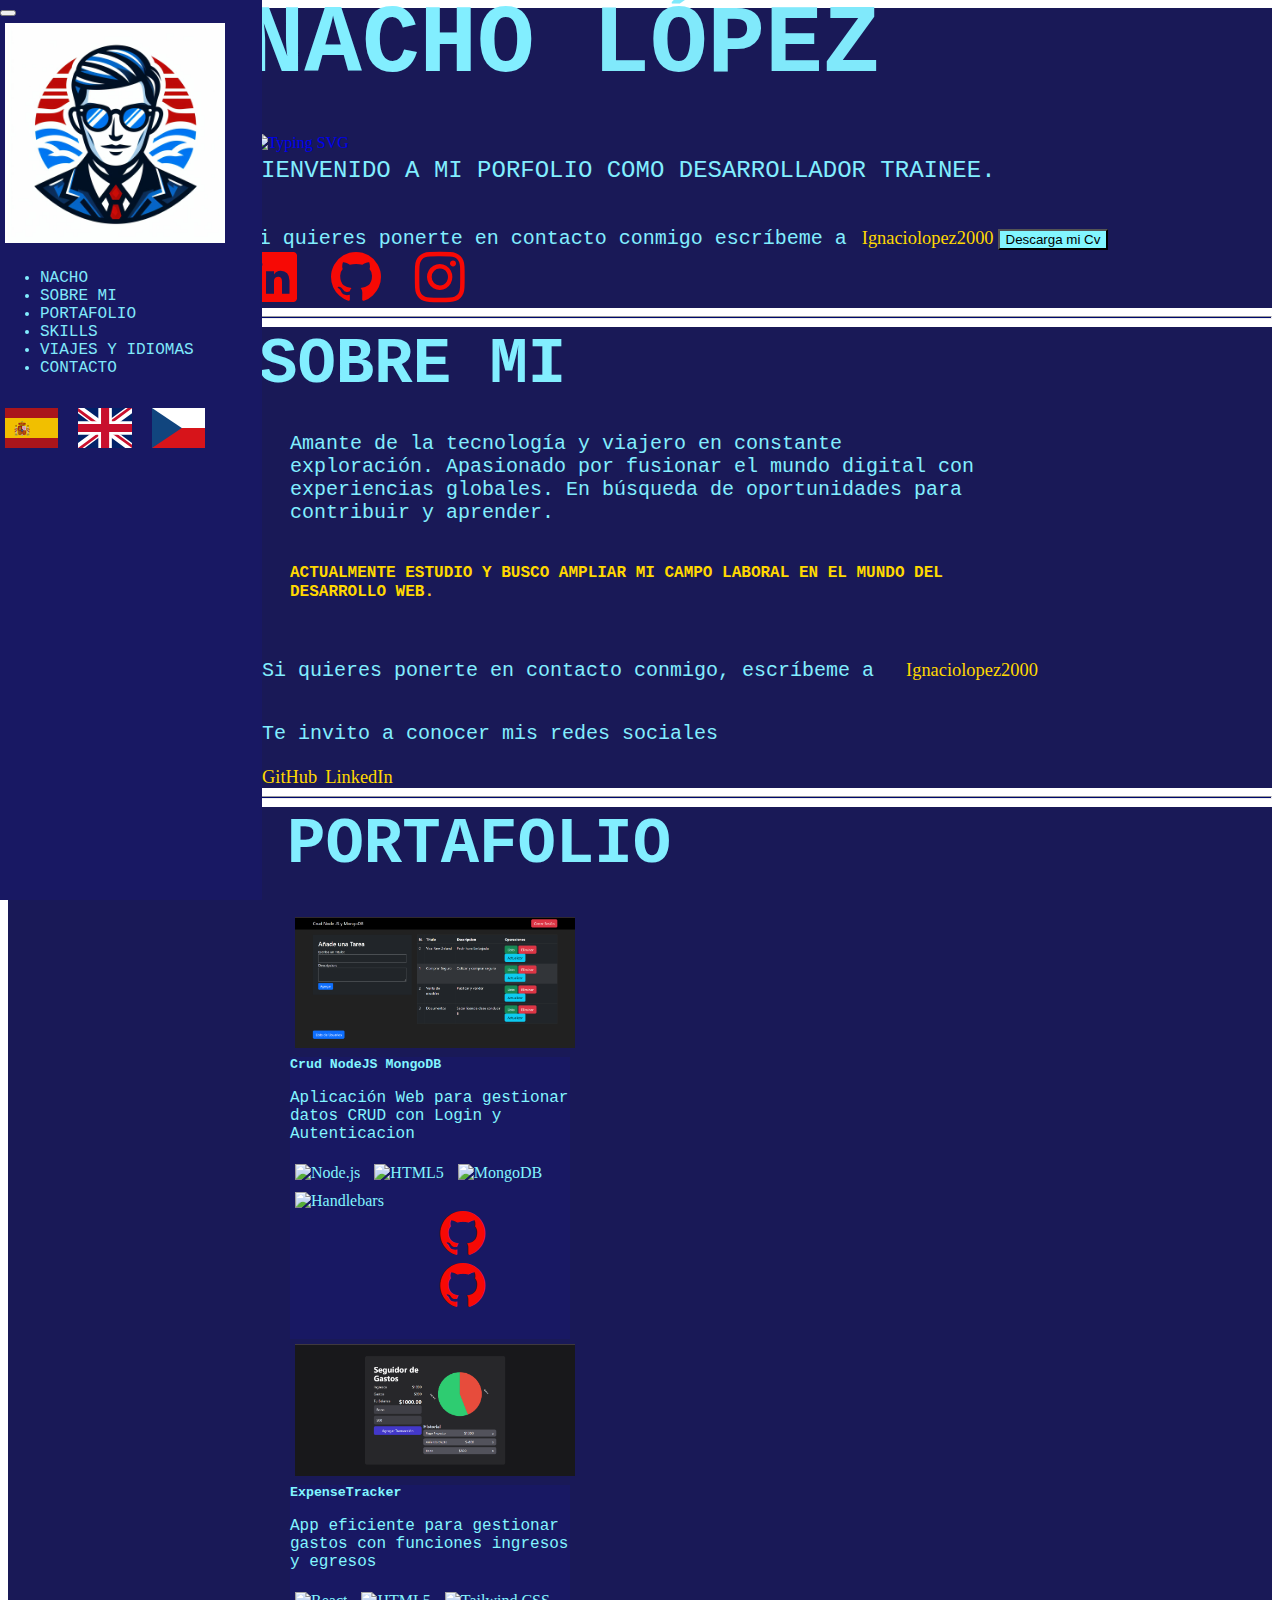
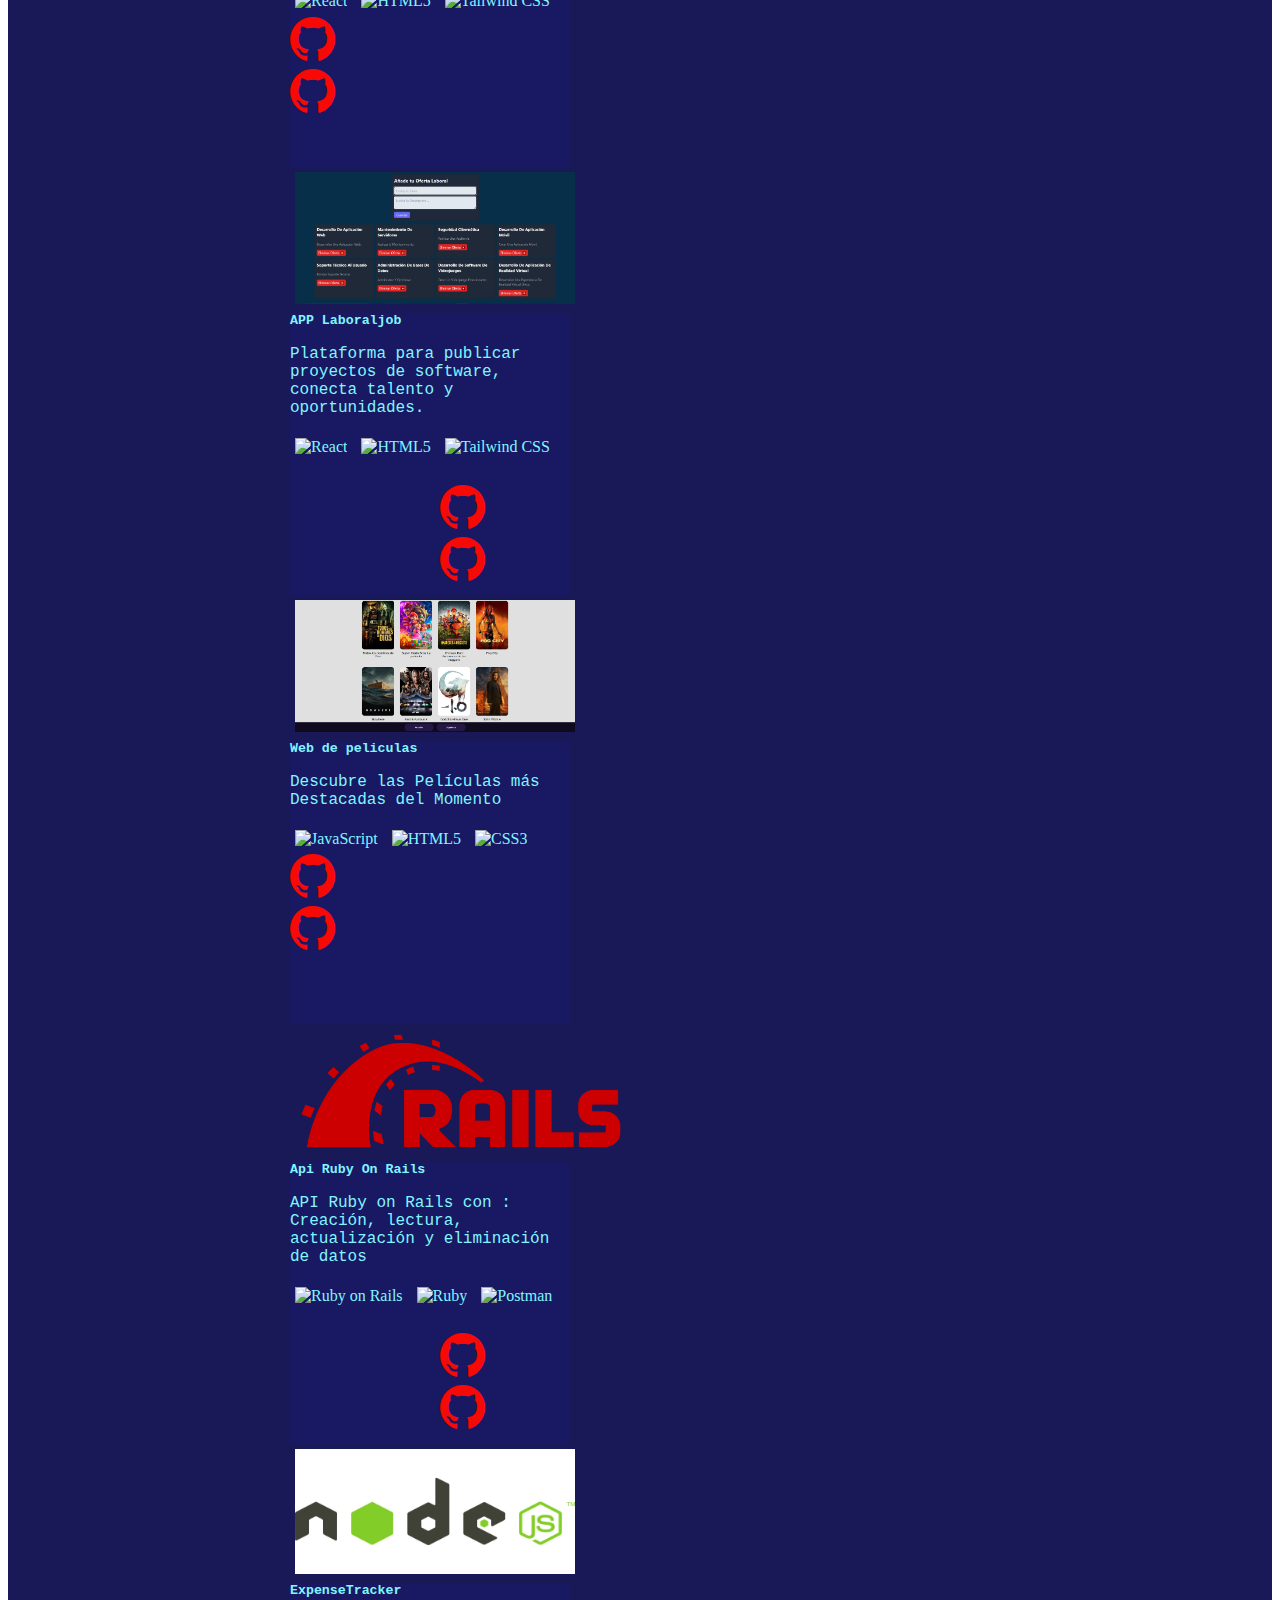
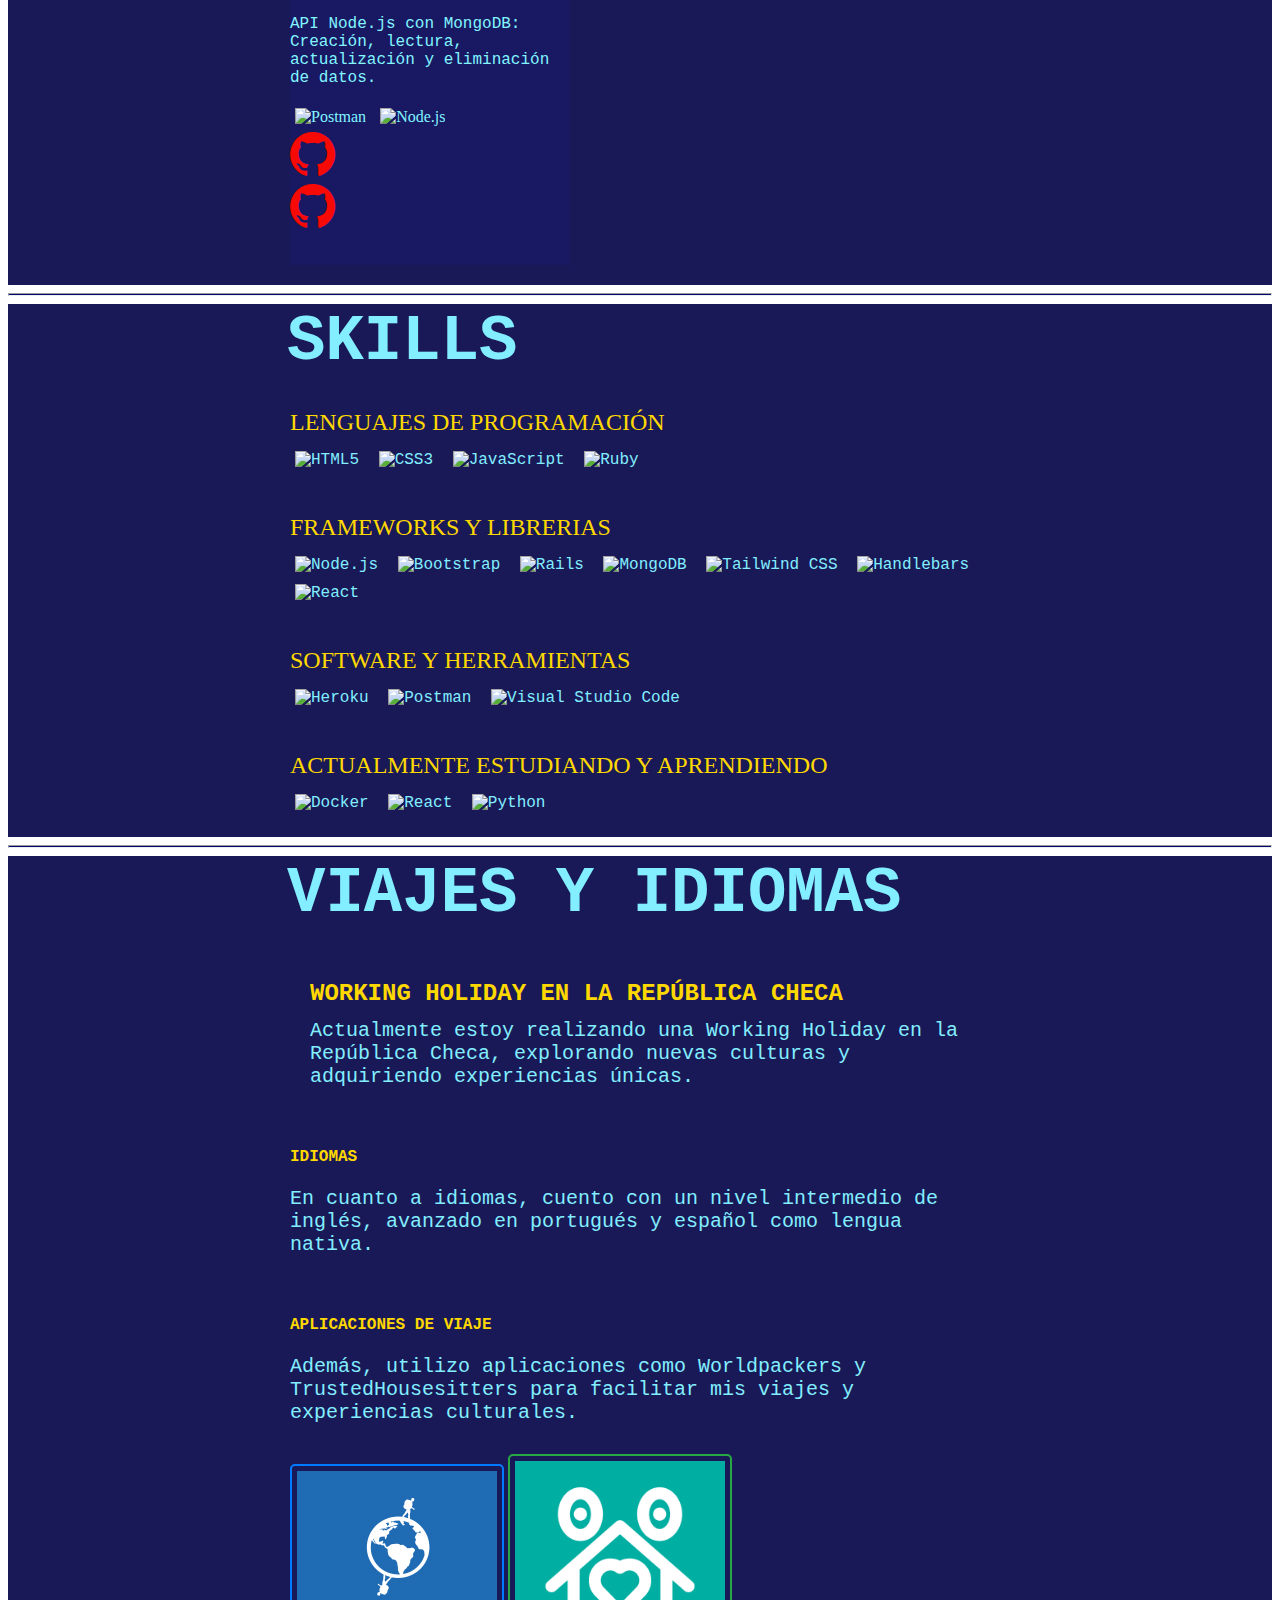
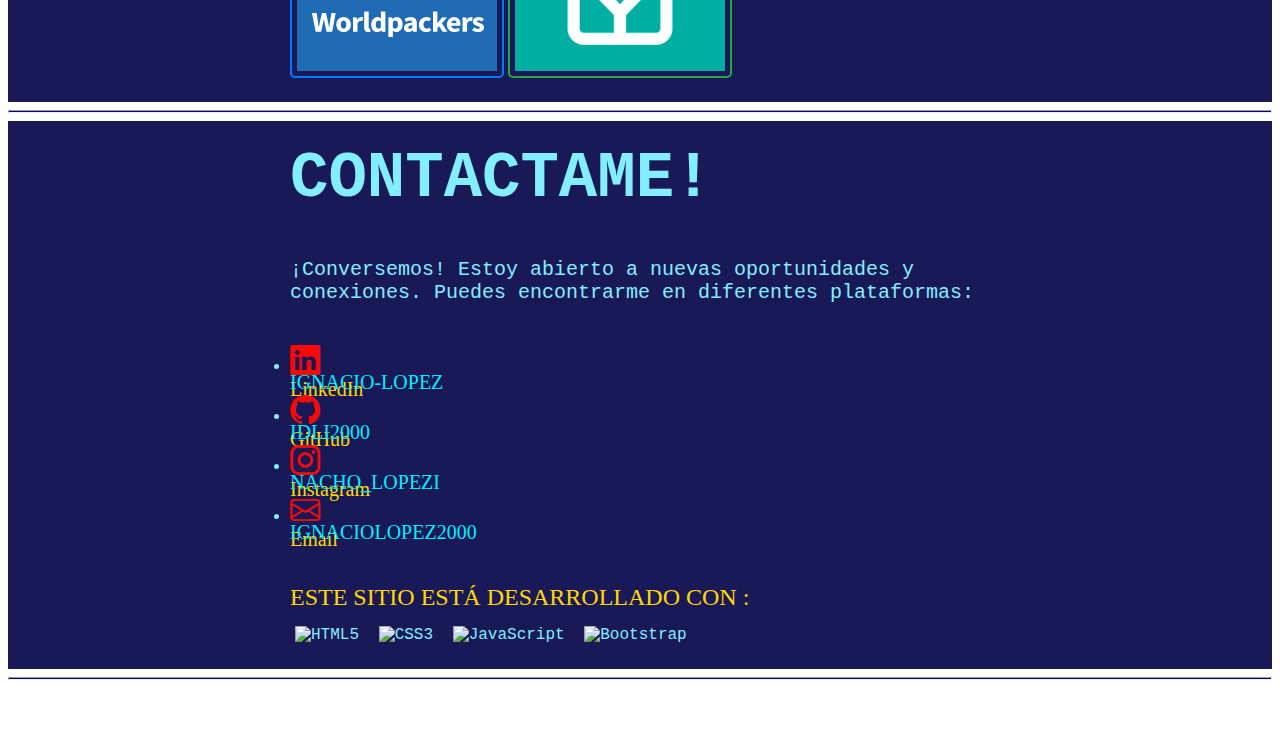
==== index.html @ 41c15379 "Nav funcionando en mobile" ====
<!DOCTYPE html>
<html lang="en">
  <head>
    <!-- Metadatos -->
    <meta charset="UTF-8" />
    <meta name="author" content="Ignacio Lopez" />
    <meta
      name="description"
      content="Portafolio de Desarrollo web de Ignacio lopez "
    />
    <meta name="keywords" content="HTML, CSS, JavaScript, React, NodeJS" />
    <meta name="viewport" content="width=device-width, initial-scale=1.0" />
    <!-- Titulo -->
    <title>Ignacio Lopez | Desarrollo Web</title>
    <!-- Favicon -->
    <link rel="icon" type="image/x-icon" href="#" />
    

    <!-- Boostrap 5 -->
    <link
      rel="stylesheet"
      href="https://cdn.jsdelivr.net/npm/bootstrap-icons@1.11.2/font/bootstrap-icons.min.css"
    />
    <link
      href="https://cdn.jsdelivr.net/npm/bootstrap@5.3.2/dist/css/bootstrap.min.css"
      rel="stylesheet"
      integrity="sha384-T3c6CoIi6uLrA9TneNEoa7RxnatzjcDSCmG1MXxSR1GAsXEV/Dwwykc2MPK8M2HN"
      crossorigin="anonymous"
    />
    <!-- CSS -->
    <link rel="stylesheet" href="css/style.css" />
  </head>
  <!-- JavaScript -->
  <script src="/js/app.js"></script>
  <body>
    <!-- Contenedor Principal -->           
<div class="container-fluid d-flex p-0">
  <nav class="navbar navbar-expand-lg navbar-light color">
    <div class="container-fluid">
      <button
        class="navbar-toggler"
        type="button"
        data-bs-toggle="collapse"
        data-bs-target="#navbarTogglerDemo01"
        aria-controls="navbarTogglerDemo01"
        aria-expanded="false"
        aria-label="Alternar navegación"
      >
        <span class="navbar-toggler-icon"></span>
      </button>
      <div class="collapse navbar-collapse" id="navbarTogglerDemo01">
        <a class="navbar-brand" href="#">
          <img
            class="img-fluid img-profile rounded-circle mx-auto mb-2"
            width="220"
            src="assets/img/_b82201f8-59e5-4f39-bfab-82dd9b6c3354.jpg"
            alt="Logo Nacho"
          />
        </a>
        <ul class="navbar-nav d-flex justify-content-center align-items-center">
          <li class="nav-item">
            <a
              class="nav-link active"
              href="#nacho"
              tabindex="-1"
              aria-disabled="true"
              data-section="nav"
              data-value="home"
              >NACHO</a
            >
          </li>
          <li class="nav-item">
            <a
              class="nav-link active"
              href="#sobre-mi"
              tabindex="-1"
              aria-disabled="true"
              data-section="nav"
              data-value="about"
              >SOBRE MI</a
            >
          </li>
          <li class="nav-item">
            <a
              class="nav-link active"
              href="#portafolio"
              tabindex="-1"
              aria-disabled="true"
              data-section="nav"
              data-value="portfolio"
              >PORTAFOLIO</a
            >
          </li>
          <li class="nav-item">
            <a
              class="nav-link active"
              href="#skills"
              tabindex="-1"
              aria-disabled="true"
              data-section="nav"
              data-value="skills"
              >SKILLS</a
            >
          </li>
          <li class="nav-item">
            <a
              class="nav-link active"
              href="#viajes"
              tabindex="-1"
              aria-disabled="true"
              data-section="nav"
              data-value="travel"
              >VIAJES Y IDIOMAS</a
            >
          </li>
          <li class="nav-item">
            <a
              class="nav-link active"
              href="#contacto"
              tabindex="-1"
              aria-disabled="true"
              data-section="nav"
              data-value="contact"
              >CONTACTO</a
            >

          </li>
        </ul>
        <!-- Selector de Banderas -->
        <div class="language-selector" id="flags">
          <a href="#" data-lenguage="es">
            <img src="/assets/img/es.svg" alt="Español">
          </a>
          <a href="#" data-lenguage="en">
            <img src="/assets/img/gb.svg" alt="Español">
          </a>
          <a href="#" data-lenguage="cz">
            <img src="/assets/img/cz.svg" alt="Español">
          </a>
        </div>
      </div>
    </div>
  </nav>
</div>


      <!-- INICIO -->
      <div class="container-fluid p-0">
        <!-- NACHO -->
        <section  id="nacho" class="aling-items-stretch p-5 pr1">
          <div class="smartphone top p-7 ">
            <h1 class="mb-0 ph1">
              NACHO
              <span class="text">LÓPEZ</span>
            </h1>
            <br />
            <a href="https://git.io/typing-svg"
              ><img class="pr"
                src="https://readme-typing-svg.demolab.com?font=Roboto+Mono&duration=6000&pause=5000&color=FFD800&width=500&lines=Software+Developer+Full+Stack++%F0%9F%92%BB."
                alt="Typing SVG"
            /></a>
            <br />
            <div class="sub-heading d-flex-md-row mb-5 bienve" data-section="home"
            data-value="welcome">
              Bienvenido a mi porfolio como Desarrollador Trainee.
            </div>
            <p class="lead1 mb-5 texto none22" data-section="home"
            data-value="contact">
              Si quieres ponerte en contacto conmigo escríbeme a
              
            </p>
            <a href="mailto:ignaciolopez2000@gmail.com" data-section="home"
              data-value="contactEmail" class="enlace">Ignaciolopez2000</a>
            <a
              href="/assets/download/Ignacio lópez.pdf"
              download="CVIgnacioLopez.pdf"
            >
              <button type="button" class="btn btn-success bt1 d-flex boton-descarga" data-section="home"
              data-value="downloadCvBtn">
                Descarga mi Cv
              </button>
            </a>
            <div class="d-flex">
              <a href="https://www.linkedin.com/in/ignacio-lopez-ibacache-676661a1/" target="_blank" class="me-3 mt-5">
                <i class="bi bi-linkedin"></i>
              </a>
              <a href="https://github.com/ignacioLopezIDLI" target="_blank" class="me-3 mt-5 ">
                <i class="bi bi-github"></i>
              </a>
              <a href="https://www.instagram.com/nacho_lopezi/" target="_blank" class="me-3 mt-5">
                <i class="bi bi-instagram"></i>
              </a>
            </div>
          </div>
        </section>
        <hr class="hrr m-0" />

        <!-- SECION SOBRE MI  -->
        <section id="sobre-mi" class="aling-items-stretch p-1">
          <div class="p-5 ola pr width7 portafolio ">
            <h2 class="mb-0 sobreMi " data-section="about"
            data-value="title">SOBRE MI</h2>
            <p class="lead section-two sm" data-section="about"
            data-value="description" >
              Amante de la tecnología y viajero en constante exploración. Apasionado por fusionar el mundo digital con experiencias globales. En búsqueda de oportunidades para contribuir y aprender.
            </p>
            <h4 class="section-two1" data-section="about"
            data-value="currentStatus">
              Actualmente estudio y busco ampliar mi campo laboral en el mundo del desarrollo web.
            </h4>
            <br />
            <br />
            <p class="lead1 lead p22 none2" data-section="about"
            data-value="contact">
              Si quieres ponerte en contacto conmigo, escríbeme a 
            </p>
            <a href="mailto:ignaciolopez2000@gmail.com" class="enlace-mi enlace">Ignaciolopez2000</a>
            
            <div class="lead1">
              <p class="lead p22 pt-sobremi-p " data-section="about"
              data-value="socialMedia">
                Te invito a conocer mis redes sociales
              </p>              
                <a 
                  href="https://github.com/ignacioLopezIDLI"
                  class="github-link enlace git-pl"
                  data-section="about"
                  data-value="gitHub"
                  >GitHub</a
                >
                <a
                  href="https://www.linkedin.com/in/ignacio-lopez-ibacache-676661a1/"
                  class="linkedin-link enlace"
                  data-section="about"
                  data-value="linkedIn"
                  
                  >LinkedIn</a
                >
            </div>
          </div>
        </section>
        <hr class="hrr m-0" />
        <!-- PORTAFOLIO -->
        <section id="portafolio" class="aling-items-stretch p-1">
          <div class="p-5 ola portafolio">
            <h2 class="mb-0 fonts " data-section="portfolio" data-value="title">PORTAFOLIO</h2>
            <div class="album py-5 ">
              <div class="container section-two">
                  <div class="row row-cols-1 row-cols-sm-2 row-cols-md-3 g-3  rowport rowport2">
                      <!-- Crud NodeJS -->
                      <div class="col d-flex">
                          <div class="card shadow-sm">
                              <img src="/assets/img/Crud Node Mongodb.png" class="card-img-top" alt="...">
                              <div class="card-body">
                                  <h5 class="card-title">Crud NodeJS MongoDB</h5>
                                  <p class="card-text"data-section="portfolio" data-value="crud"> Aplicación Web para gestionar datos CRUD con Login y Autenticacion</p>

                                  <div class="lenguajes pl1">
                                      <img alt="Node.js" src="https://img.shields.io/badge/Node.js-%23339933.svg?style=for-the-badge&logo=node.js&logoColor=white"></a>
                                      <img alt="HTML5" src="https://img.shields.io/badge/html5-%23E34F26.svg?style=for-the-badge&logo=html5&logoColor=white"></a>
                                      <img alt="MongoDB" src="https://img.shields.io/badge/MongoDB-%2347A248.svg?style=for-the-badge&logo=mongodb&logoColor=white"></a>
                                      <img alt="Handlebars" src="https://img.shields.io/badge/handlebars-%23f0772b.svg?style=for-the-badge&logo=handlebars&logoColor=white"></a>

                                      
                                  </div>
                                  <div class="d-flex justify-content-center align-items-center pl">
                                    
                                    <div class="link-group">
                                      <a href="https://github.com/ignacioLopezIDLI" target="_blank" class="me-3 mt-5">
                                        <i class="bi bi-github iconop"></i>
                                      </a>
                                    </div>
                                    <div class="link-group">
                                      <a href="https://github.com/ignacioLopezIDLI" target="_blank" class="me-3 mt-5">
                                        <i class="bi bi-github iconop"></i>
                                      </a>
                                    </div>
                                    
                                </div>
                              </div>
                          </div>
                      </div>
                      <!-- ExpenseTracker -->
                      <div class="col">
                        <div class="card shadow-sm">
                            <img src="/assets/img/ExpenseTracker.png" class="card-img-top" alt="...">
                            <div class="card-body">
                                <h5 class="card-title">ExpenseTracker</h5>
                                <p class="card-text"data-section="portfolio" data-value="expense">App eficiente para gestionar gastos con funciones ingresos y egresos</p>

                                <div class="lenguajes">
                                    <img alt="React" src="https://img.shields.io/badge/react-%2320232a.svg?style=for-the-badge&logo=react&logoColor=%2361DAFB"></a> 
                                    <img alt="HTML5" src="https://img.shields.io/badge/html5-%23E34F26.svg?style=for-the-badge&logo=html5&logoColor=white"></a>
                                    <img alt="Tailwind CSS" src="https://img.shields.io/badge/tailwindcss-%2338B2AC.svg?style=for-the-badge&logo=tailwind-css&logoColor=white"></a>

                                </div>
                                <div class="d-flex justify-content-center align-items-center">
                                    
                                    <div class="link-group">
                                      <a href="https://github.com/ignacioLopezIDLI" target="_blank" class="me-3 mt-5">
                                        <i class="bi bi-github iconop"></i>
                                      </a>
                                    </div>
                                    <div class="link-group">
                                      <a href="https://github.com/ignacioLopezIDLI" target="_blank" class="me-3 mt-5">
                                        <i class="bi bi-github iconop"></i>
                                      </a>
                                    </div>
                                    
                                </div>
                            </div>
                        </div>
                    </div>
                    <!-- LaboralJob -->
                    <div class="col">
                      <div class="card shadow-sm">
                          <img src="/assets/img/App Laboraljob.png" class="card-img-top" alt="...">
                          <div class="card-body">
                              <h5 class="card-title">APP Laboraljob</h5>
                              <p class="card-text"data-section="portfolio" data-value="laboral">Plataforma para publicar proyectos de software, conecta talento y oportunidades.</p>

                              <div class="lenguajes pl1">
                                <img alt="React" src="https://img.shields.io/badge/react-%2320232a.svg?style=for-the-badge&logo=react&logoColor=%2361DAFB"></a> 
                                <img alt="HTML5" src="https://img.shields.io/badge/html5-%23E34F26.svg?style=for-the-badge&logo=html5&logoColor=white"></a>
                                <img alt="Tailwind CSS" src="https://img.shields.io/badge/tailwindcss-%2338B2AC.svg?style=for-the-badge&logo=tailwind-css&logoColor=white"></a>
                                 
                              </div>
                              <div class="d-flex justify-content-center align-items-center pl">
                                
                                <div class="link-group">
                                  <a href="https://github.com/ignacioLopezIDLI" target="_blank" class="me-3 mt-5">
                                    <i class="bi bi-github iconop p-2"></i>
                                  </a>
                                </div>
                                <div class="link-group">
                                  <a href="https://github.com/ignacioLopezIDLI" target="_blank" class="me-3 mt-5">
                                    <i class="bi bi-github iconop"></i>
                                  </a>
                                </div>
                                
                            </div>
                          </div>
                      </div>
                  </div>
                  <!-- Movies -->
                  <div class="col">
                    <div class="card shadow-sm">
                        <img src="/assets/img/AppMovies.png" class="card-img-top" alt="...">
                        <div class="card-body">
                            <h5 class="card-title"data-section="portfolio" data-value="name-peli">Web de peliculas</h5>
                            <p class="card-text"data-section="portfolio" data-value="web-peli">Descubre las Películas más Destacadas del Momento</p>

                            <div class="lenguajes">
                              <img alt="JavaScript" src="https://img.shields.io/badge/javascript-%23323330.svg?style=for-the-badge&logo=javascript&logoColor=%23F7DF1E"></a>
                                <img alt="HTML5" src="https://img.shields.io/badge/html5-%23E34F26.svg?style=for-the-badge&logo=html5&logoColor=white"></a>
                                <img alt="CSS3" src="https://img.shields.io/badge/css3-%231572B6.svg?style=for-the-badge&logo=css3&logoColor=white"></a>
                               
                            </div>
                            <div class="d-flex justify-content-center align-items-center">
                              
                              <div class="link-group">
                                <a href="https://github.com/ignacioLopezIDLI" target="_blank" class="me-3 mt-5">
                                  <i class="bi bi-github iconop"></i>
                                </a>
                              </div>
                              <div class="link-group">
                                <a href="https://github.com/ignacioLopezIDLI" target="_blank" class="me-3 mt-5">
                                  <i class="bi bi-github iconop"></i>
                                </a>
                              </div>
                              
                          </div>
                        </div>
                    </div>
                </div>
                  <!-- Api Ruby  -->
                  <div class="col">
                    <div class="card shadow-sm">
                        <img src="/assets/img/Ruby_On_Rails_Logo.svg.png" class="" alt="..." height="125px">
                        <div class="card-body">
                            <h5 class="card-title">Api Ruby On Rails</h5>
                            <p class="card-text"data-section="portfolio" data-value="ruby">API Ruby on Rails con : Creación, lectura, actualización y eliminación de datos</p>

                            <div class="lenguajes pl1">
                              <img alt="Ruby on Rails" src="https://img.shields.io/badge/rails-%23CC0000.svg?style=for-the-badge&logo=ruby-on-rails&logoColor=white"></a>
                              <img alt="Ruby" src="https://img.shields.io/badge/ruby-%23CC342D.svg?style=for-the-badge&logo=ruby&logoColor=white"></a>
                              <img alt="Postman" src="https://img.shields.io/badge/Postman-FF6C37.svg?style=for-the-badge&logo=postman&logoColor=white"></a>  
                            </div>
                            <div class="d-flex justify-content-center align-items-center pl">
                                
                                <div class="link-group">
                                  <a href="https://github.com/ignacioLopezIDLI" target="_blank" class="me-3 mt-5">
                                    <i class="bi bi-github iconop"></i>
                                  </a>
                                </div>
                                <div class="link-group">
                                  <a href="https://github.com/ignacioLopezIDLI" target="_blank" class="me-3 mt-5">
                                    <i class="bi bi-github iconop"></i>
                                  </a>
                                </div>
                                
                            </div>
                        </div>
                    </div>
                </div>
                <!-- Api Nodejs -->
                <div class="col">
                  <div class="card shadow-sm">
                      <img src="/assets/img/nodejs.jpg" class="card-img-top" alt="..." style="height: 125px;">
                      <div class="card-body">
                          <h5 class="card-title">ExpenseTracker</h5>
                          <p class="card-text"data-section="portfolio" data-value="node">API Node.js con MongoDB: Creación, lectura, actualización y eliminación de datos.</p>

                          <div class="lenguajes">
                            <img alt="Postman" src="https://img.shields.io/badge/Postman-FF6C37.svg?style=for-the-badge&logo=postman&logoColor=white"></a>
                            <img alt="Node.js" src="https://img.shields.io/badge/Node.js-%23339933.svg?style=for-the-badge&logo=node.js&logoColor=white"></a>
                          </div>
                          <div class="d-flex justify-content-center align-items-center">
                              
                              <div class="link-group">
                                <a href="https://github.com/ignacioLopezIDLI" target="_blank" class="me-3 mt-5">
                                  <i class="bi bi-github iconop"></i>
                                </a>
                              </div>
                              <div class="link-group">
                                <a href="https://github.com/ignacioLopezIDLI" target="_blank" class="me-3 mt-5">
                                  <i class="bi bi-github iconop"></i>
                                </a>
                              </div>
                              
                          </div>
                      </div>
                  </div>
              </div>
                      
                  </div>
              </div>
          </div>
      </div>
    </section>
    <hr class="hrr m-0"/>
    <!-- SKILLS  -->
    <section  id="skills" class="aling-items-stretch p-1">
      <div class="p-5 ola">
        <h2 class="mb-0">SKILLS</h2>
        <div class="mt-3 section-two parrafo" data-section="skills" data-value="lenguajes">LENGUAJES DE PROGRAMACIÓN</div>
        <p class="section-two">
          <img alt="HTML5" src="https://img.shields.io/badge/html5-%23E34F26.svg?style=for-the-badge&logo=html5&logoColor=white"></a>
          <img alt="CSS3" src="https://img.shields.io/badge/css3-%231572B6.svg?style=for-the-badge&logo=css3&logoColor=white"></a>
          <img alt="JavaScript" src="https://img.shields.io/badge/javascript-%23323330.svg?style=for-the-badge&logo=javascript&logoColor=%23F7DF1E"></a>
          <img alt="Ruby" src="https://img.shields.io/badge/ruby-%23CC342D.svg?style=for-the-badge&logo=ruby&logoColor=white"></a> 
      </p>
        <div class="mt-3 section-two parrafo"data-section="skills" data-value="frameworks">FRAMEWORKS Y LIBRERIAS</div>
        <p class="section-two">
          <img alt="Node.js" src="https://img.shields.io/badge/Node.js-%23339933.svg?style=for-the-badge&logo=node.js&logoColor=white"></a>
          <img alt="Bootstrap" src="https://img.shields.io/badge/bootstrap-%23563D7C.svg?style=for-the-badge&logo=bootstrap&logoColor=white"></a>
          <img alt="Rails" src="https://img.shields.io/badge/rails-%23CC0000.svg?style=for-the-badge&logo=ruby-on-rails&logoColor=white"></a>
          <img alt="MongoDB" src="https://img.shields.io/badge/MongoDB-%2347A248.svg?style=for-the-badge&logo=mongodb&logoColor=white"></a>
          <img alt="Tailwind CSS" src="https://img.shields.io/badge/tailwindcss-%2338B2AC.svg?style=for-the-badge&logo=tailwind-css&logoColor=white"></a>
          <img alt="Handlebars" src="https://img.shields.io/badge/handlebars-%23f0772b.svg?style=for-the-badge&logo=handlebars&logoColor=white"></a>
          <img alt="React" src="https://img.shields.io/badge/react-%2320232a.svg?style=for-the-badge&logo=react&logoColor=%2361DAFB"></a> 
        </p>
        <div class="mt-3 section-two parrafo" data-section="skills" data-value="software">SOFTWARE Y HERRAMIENTAS</div>
        <p class="section-two">
          <img alt="Heroku" src="https://img.shields.io/badge/Heroku-430098.svg?style=for-the-badge&logo=heroku&logoColor=white"></a>
          <img alt="Postman" src="https://img.shields.io/badge/Postman-FF6C37.svg?style=for-the-badge&logo=postman&logoColor=white"></a>
          <img alt="Visual Studio Code" src="https://img.shields.io/badge/Visual%20Studio%20Code-0078d7.svg?style=for-the-badge&logo=visual-studio-code&logoColor=white"></a>   
       </p>
       <div class="mt-3 section-two parrafo"data-section="skills" data-value="actual">ACTUALMENTE ESTUDIANDO Y APRENDIENDO</div>
       <p class="section-two">
        <img alt="Docker" src="https://img.shields.io/badge/Docker-%230db7ed.svg?style=for-the-badge&logo=docker&logoColor=white"></a>
        <img alt="React" src="https://img.shields.io/badge/react-%2320232a.svg?style=for-the-badge&logo=react&logoColor=%2361DAFB"></a> 
        <img alt="Python" src="https://img.shields.io/badge/Python-%233776AB.svg?style=for-the-badge&logo=python&logoColor=white"></a>
      </p>
      </div>
    </section>
    <hr class="hrr m-0" />
    <!-- VIAJES Y IDIOMAS -->
<section id="viajes" class="aling-items-stretch p-1">
  <div class="p-5 ola viajes">
    <h2 class="mb-0 h2f" data-section="travel" data-value="title">VIAJES Y IDIOMAS</h2>

    <!-- Working Holiday en la República Checa -->
    <div class="mt-3 section-two p-0">
      <h4 class="parrafo" data-section="travel" data-value="workingHoliday">Working Holiday en la República Checa</h4>
      <p class="lead section-two" data-section="travel" data-value="workingHolidayDescription">
        Actualmente estoy realizando una Working Holiday en la República Checa,
        explorando nuevas culturas y adquiriendo experiencias únicas.
      </p>
    </div>

    <!-- Idiomas -->
    <div class="mt-3 section-two">
      <h4 data-section="travel" data-value="languages">Idiomas</h4>
      <p class="lead" data-section="travel" data-value="languagesDescription">
        En cuanto a idiomas, cuento con un nivel intermedio de inglés, avanzado
        en portugués y español como lengua nativa.
      </p>
    </div>

    <!-- Aplicaciones -->
    <div class="mt-3 section-two">
      <h4 data-section="travel" data-value="travelApps">Aplicaciones de Viaje</h4>
      <p class="lead" data-section="travel" data-value="travelAppsDescription">
        Además, utilizo aplicaciones como Worldpackers y TrustedHousesitters para
        facilitar mis viajes y experiencias culturales.
      </p>
      <div class="d-flex justify-content-center align-items-center">
        <img
          alt="Worldpackers"
          src="/assets/img/Worldpackers.jpg"
          class="img-fluid me-3"
          style="max-width: 30%; height: auto; margin-top: 10px; border: 2px solid #007bff; border-radius: 5px;"
        />
        <img
          alt="TrustedHousesitters"
          src="/assets/img/TrustedHouse.png"
          class="img-fluid"
          style="max-width: 30%; height: auto; margin-top: 10px; border: 2px solid #28a745; border-radius: 5px;"
        />
      </div>
    </div>
  </div>
</section>


      <hr class="hrr m-0" />

    <script
      src="https://cdn.jsdelivr.net/npm/bootstrap@5.3.2/dist/js/bootstrap.bundle.min.js"
      integrity="sha384-C6RzsynM9kWDrMNeT87bh95OGNyZPhcTNXj1NW7RuBCsyN/o0jlpcV8Qyq46cDfL"
      crossorigin="anonymous"
    ></script>

      <!-- CONTACTAME -->
      <section id="contacto" class="aling-items-stretch p-0">
  <div class="p-5 ola portafolio">
    <h2 class="mb-0 contactame section-two fonts"data-section="contacto" data-value="title">CONTACTAME!</h2>

    <p class="lead section-two sm"data-section="contacto" data-value="parrafo">
      ¡Conversemos! Estoy abierto a nuevas oportunidades y conexiones. Puedes encontrarme en diferentes plataformas:
    </p>

    <ul class="d-flex flex-column section-two sm">
      <li class="d-flex align-items-center listac">
        <i class="bi bi-linkedin me-3" style="font-size: 30px;"></i>
        <div class="mt-3">LinkedIn</div>
        <a class="contacto p-2" href="https://www.linkedin.com/in/ignacio-lopez-ibacache-676661a1/" target="_blank">Ignacio-Lopez</a>
      </li>

      <li class="d-flex align-items-center listac"> 
        <i class="bi bi-github me-3" style="font-size: 30px;"></i>
        <div class="mt-3">GitHub</div>
        <a class="contacto p-2" href="https://github.com/ignacioLopezIDLI" target="_blank">Idli2000</a>
      </li>

      <li class="d-flex align-items-center listac">
        <i class="bi bi-instagram me-3" style="font-size: 30px;"></i>
        <div class="mt-3">Instagram</div>
        <a class="contacto p-2" href="https://www.instagram.com/nacho_lopezi/" target="_blank">Nacho_lopezi</a>
      </li>
      <li class="d-flex align-items-center listac">
        <i class="bi bi-envelope me-3" style="font-size: 30px;"></i>
        <div class="mt-3">Email</div>
        <a class="contacto p-2" href="mailto:ignaciolopez2000@gmail.com" target="_blank">ignaciolopez2000</a>
      </li>
    </ul>
    <div class="mt-3 section-two parrafo sm" data-section="contacto" data-value="desarrollo">ESTE SITIO ESTÁ DESARROLLADO CON :</div>
       <p class="section-two">
        <img alt="HTML5" src="https://img.shields.io/badge/html5-%23E34F26.svg?style=for-the-badge&logo=html5&logoColor=white"></a>
        <img alt="CSS3" src="https://img.shields.io/badge/css3-%231572B6.svg?style=for-the-badge&logo=css3&logoColor=white"></a>
        <img alt="JavaScript" src="https://img.shields.io/badge/javascript-%23323330.svg?style=for-the-badge&logo=javascript&logoColor=%23F7DF1E"></a>
        <img alt="Bootstrap" src="https://img.shields.io/badge/bootstrap-%23563D7C.svg?style=for-the-badge&logo=bootstrap&logoColor=white"></a>
      </p>
      </div>
  </div>
</section>
    <hr class="hrr m-0" />
    
    <script
    src="https://cdn.jsdelivr.net/npm/bootstrap@5.3.2/dist/js/bootstrap.bundle.min.js"
    integrity="sha384-C6RzsynM9kWDrMNeT87bh95OGNyZPhcTNXj1NW7RuBCsyN/o0jlpcV8Qyq46cDfL"
    crossorigin="anonymous"
  ></script>
  </body>
</html>
---- css/style.css ----
@media screen and (min-width:1207px) {

                .navbar .container-fluid,
                .navbar-expand-lg .navbar-collapse,
                .navbar-expand-lg .navbar-nav {
                    flex-direction: column;
                    align-items: center;
                    font-family: 'Roboto Mono', monospace;

                }

                .navbar {
                    width: 20.5%;
                    height: 100vh;
                    position: fixed;
                    top: 0;
                    left: 0;
                    overflow-y: hidden;
                    font-family: 'Roboto Mono', monospace;





                }


            }

            @media screen and (max-width:1207px) {
                .navbar-brand {
                    display: none;

                }
            }

            @media screen and (max-width: 1207px) {
                .navbar {
                    display: none;
                    position: fixed;
                    top: 0;
                    left: 0;
                    width: 100%;
                    height: 50px;
                    z-index: 999;

                }

                section {
                    overflow-y: auto;
                    flex: 1;
                    padding-top: 50px;

                }
            }

            .width7{
                width: 796px;
            }
            @media screen and (max-width: 443px) {
                .smartphone{
                  width: 430px;
                
                }
                
                
                  
                .h2f{
                    font-size: 3rem;
                }
                h1{
                    font-size: 5rem;
                    margin-top: 3px;
                }
                h4{
                    width: 360px;
                }
                .h22{
                   padding-left: 50px;
                }
                .bienve{
                    width: 343px;
                }
                .sobreMi{
                    width: 250px;
                    padding-left: 35px;
                    font-size: 3rem;
                }
                .contactame{
                    width: 380px;
                
                }
                .sm{
                    width: 340px;
                }
                .fonts{
                    font-size: 3.50rem;
                }
                .viajes{
                    width: 100%;
                    overflow-x: hidden;
                }
                .portafolio
                {
                    width: 100%;
                    overflow-x: hidden;
                    padding-top: 40px !important;
                    padding-left: 0 !important;
                    padding-bottom: 0 !important;
                    padding-right: 0 !important;


                }
                .pr1{
                    width: 100%;
                    overflow-x: hidden;
                    padding-top: 40px !important;
                    padding-left: 50px !important;
                    padding-bottom: 20px !important;
                    padding-right: 0 !important;
                }
                
                .pr{
                    width: 100%;
                    overflow-x: hidden ;
                }
                .pll{
                    padding-left:30px
                }
                .none2{
                    display: inline-block !important;
                }
                .texto{
                    font-size: 17px !important;
                    display: inline-block !important;

                }
                .none22{
                    display: inline-block !important;
                    width: 303px;
                }
                .ph1{
                padding-top: 30px;
                }
                .language-selector img {
                    margin-top: 0px !important;
                }
                .navbar-nav {
                    display: none !important;
                }
                .navbar-collapse {
                    display: flex !important; /* Mostrar la barra de navegación en dispositivos pequeños */
                    justify-content: center;
                }
                .navbar-nav {
                    flex-direction: row !important; /* Alinear los elementos de la barra de navegación en una fila */
                    margin-left: auto; /* Mover los elementos a la derecha */
                }
                .navbar-nav .nav-item {
                    margin-right: 10px; /* Añadir un pequeño espacio entre los elementos */
                }
                .navbar-toggler {
                    display: none; /* Ocultar el botón de hamburguesa en dispositivos pequeños */
                }
                .navbar-brand {
                    display: none; /* Ocultar la marca en dispositivos pequeños */
                }

                .navbar {
                    display: block;
                    position: fixed;
                    top: 0;
                    left: 0;
                    width: 100%;
                    height: 50px;
                    z-index: 999;
                    
                  }
                  
                .rowport2{
                    width: 300px;
                    padding-left: 40px;
                    display: flex;
                    flex-wrap: wrap;
                    justify-content: flex-start;
                    flex-direction: column;

                }
                

                .col{
                    width: 399px;
                }
                
              }
              


            /* Estilos Generales */
            section {
                display: flex;
                flex-direction: column;
                align-items: center;
                justify-content: center;
                background-color: #191957
            }
            p {
                font-family: 'Generisch Mono Book', monospace;
            }

            
            
            .total {

                background-color: #191957
            }

            h1 {
                font-size: 6rem;
            }
            h6, .h6, h5, .h5, h4, .h4, h3, .h3, h2, .h2, h1, .h1 {
                margin-top: 0;
                margin-bottom: 0.5rem;
                font-family: 'Roboto Mono', monospace;;
                font-weight: 700;
                line-height: 1.2;
                
              }
              .p22{
                padding-left: 20px;
              }

            h2 {
                font-size: 4rem;
                margin-left: 17px;
            }

            h4 {
                text-transform: uppercase;
                color: #FFD800;

            }
            
            .card{
                width:280px;
            }
            
            a{
                text-decoration: none;
            }

            /* Social Icons */
            .social-icons {
                display: block;
            }

            section.resume-section {
                display: flex;
                align-items: center;
                padding-left: 1rem;
                padding-right: 1rem;
                padding-top: 5rem;
                padding-bottom: 5rem;
                max-width: 75rem;
                background-color: #191957
            }

            section.resume-section .resume-section-content {
                width: 100%;
            }

            .sub-heading {
                font-family: 'Roboto Mono', monospace;
                text-transform: uppercase;
                font-weight: 500;
                font-size: 1.5rem;

            }

            p.lead {
                font-size: 1.25rem;
                font-weight: 400;

            }

            .p2 {
                margin-left: 20px;
                padding-left: 60px
                
            }

            
             
    
            div i {
                font-size: 50px;
                margin-right: 30px;
                margin-top: 50px;
                color: rgb(247, 9, 5);

            }
            div img {
                padding: 5px;
            }

            .link-group{
                width: 60px;

            }

            .iconop{
                font-size: 45px;
            }
            .d-flex a:hover i {
                color: #01eeff; /* Cambia el color al pasar el mouse */
              }
            


            .color {
                background-color: #181863
            }

            body {
                color: #82eeff
            }

            .btn-success {
                color: black;
                background-color: #82f5ff;


            }

            .navbar-nav .nav-link.active  {
                color: #80e9fb;

            }


            .navbar-nav .nav-link:hover {
                color: #17a2b8;
            }

            .boton-descarga:hover {
                background-color: #00bcd4; /* Color celeste de tu página */
                border-color: #00bcd4;
                color: #fff; /* Color de texto cuando hover */
              }

            div p a {
                color: #FFD800;
            }

            .text {
                color: #80e9fb;
            }

            .hrr {
                background-color: rgb(0, 9, 110);
                height: 1px;
            }


            .section-two {
                padding: 20px;
                max-width: 700px;
                margin: 0 auto;

            }
    
            .rowport{
                width: 900px;

            }

            .section-two1 {
                color: #FFD800;
                padding: 20px;
                max-width: 700px;
                margin: 0 auto;

            }

            body {
                overflow-x: hidden;
                /* Evita que el contenido se desplace horizontalmente */
            }

            .card-body{
                background-color: #181863 ;
                color: #82f5ff;
                height: 282px
                
            }
            .card-img-top{
                height: 100%;
                width: 100%;
    
            }

            .parrafo{
                font-size: 1.50rem;
                color: #FFD800;
                padding: 20px;
                max-width: 700px;
                margin: 0 auto;
                margin-bottom: -30px;
                
            }
            
            ul li div{
                color: #FFD800;
                margin-bottom: -30px;
                font-size: 1.25rem;
            }
            
            .contacto{
                color: #01eeff;
                margin-bottom: -45px;
                font-size: 1.25rem;  
                text-transform: uppercase;

            }
            .contacto:hover {
                text-decoration: underline;
              }

            div p a:hover{
                text-decoration: underline;
            }

            .listac{
                width: 283px;
                height: 50px;
            }
            .top{
                margin-top: -20px;
                margin-left: 75px;
            }

            .pl{
                padding-left: 150px;
                
            }


            .pl1{
                height: 50px;

            }

            .language-selector {
                display: flex;
                gap: 10px; /* Espacio entre las banderas */
              }
            
              .language-selector img {
                margin-top: 10px;
                height: 40px; /* Ajusta la altura según sea necesario */
                width: auto; /* Para mantener la proporción original */
                cursor: pointer; /* Cambia el cursor al pasar sobre las banderas */
                transition: opacity 0.3s ease;
                opacity: 1;
              }

              .language-selector img:hover {
                opacity: 0.5; /* Opacidad al pasar el cursor */
              }

              .lead1 {
                display: inline; /* Opcional: También puedes probar con "display: inline-block;" */
                font-size: 1.25rem;
                font-weight: 400;
            }
              
              
            .bt1{
                margin-top: 45px;
                
            }

            .enlace{
                color: #FFD800;
                font-size: 1.15rem;
                font-weight: 400;
                margin-left: 3px;
                text-decoration: none,
            }
            .enlace-mi{
                padding-left: 17px;
            }
            .pt-sobremi-p{
                padding-top: 20px;

            }
            .enlace:hover {
                text-decoration: underline; /* Añade subrayado al pasar el ratón */
              }
              
            .git-pl{
                padding-left: 17px;
            }
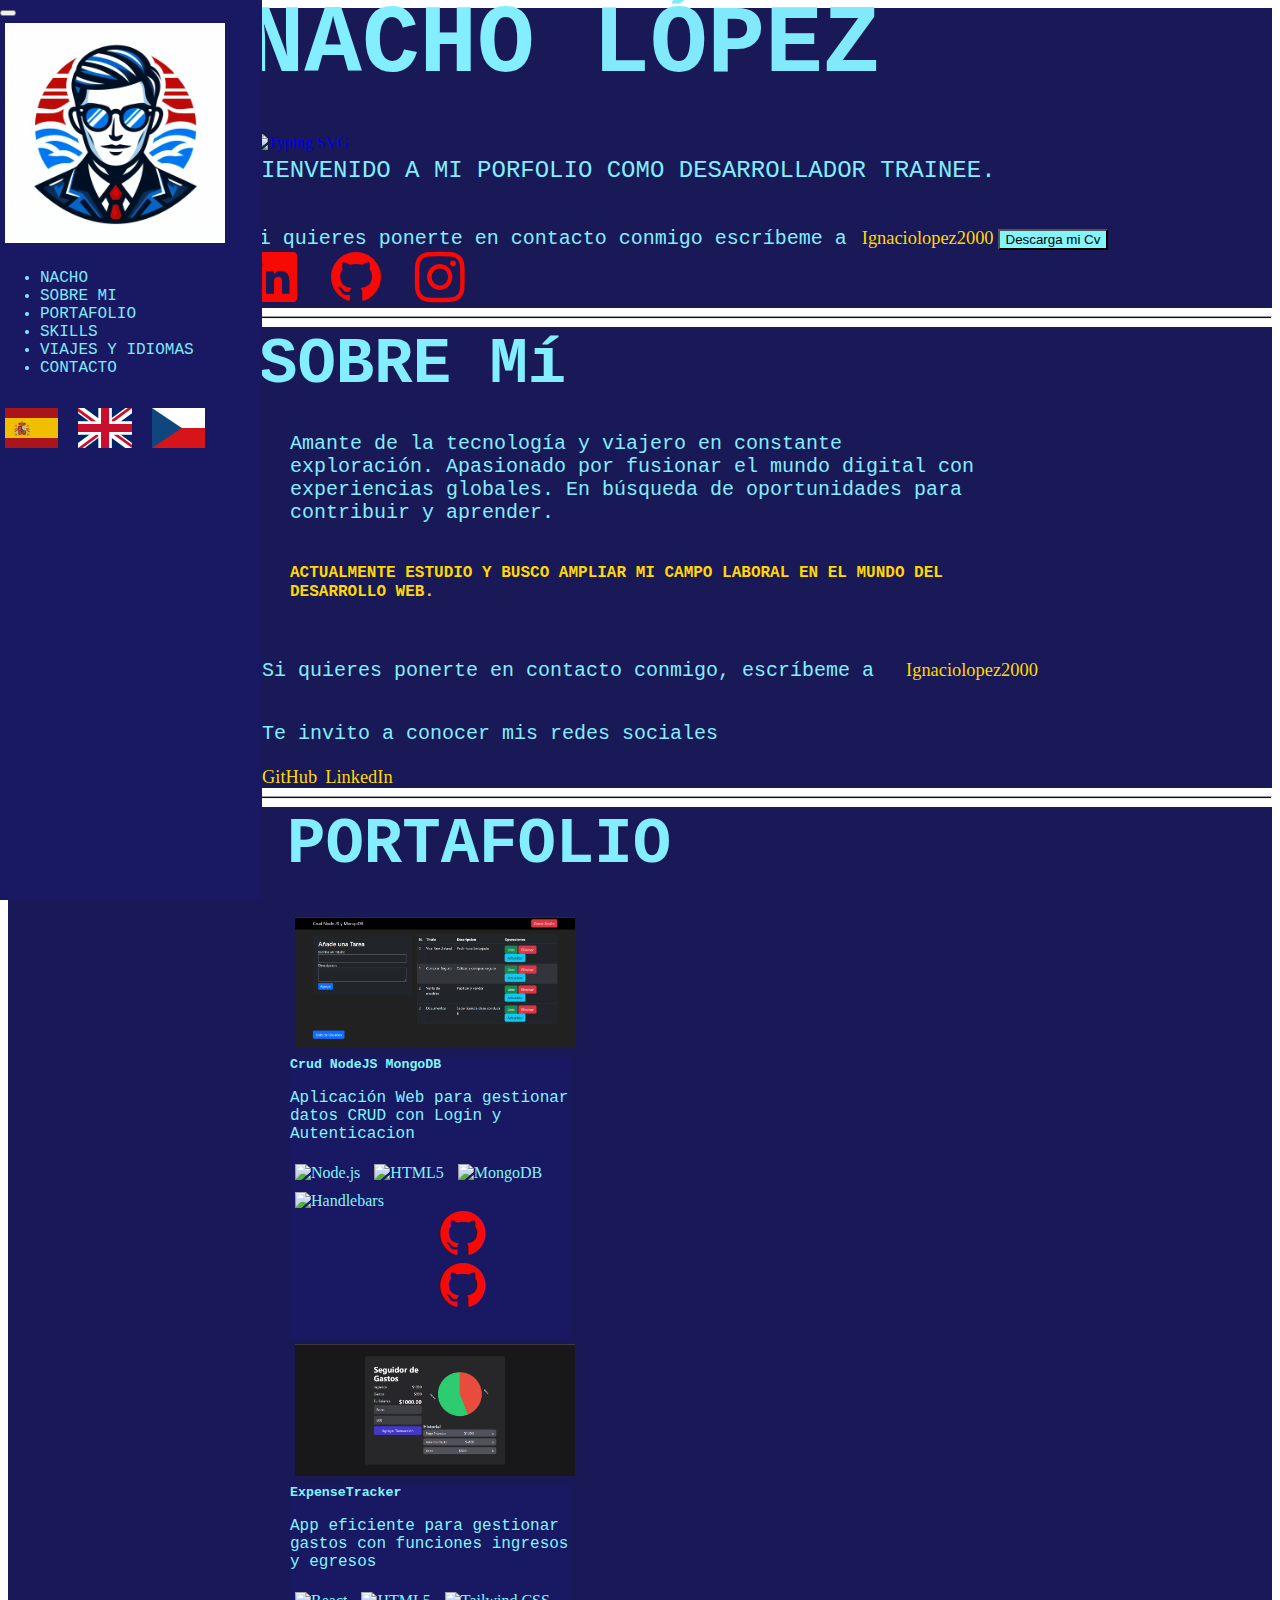
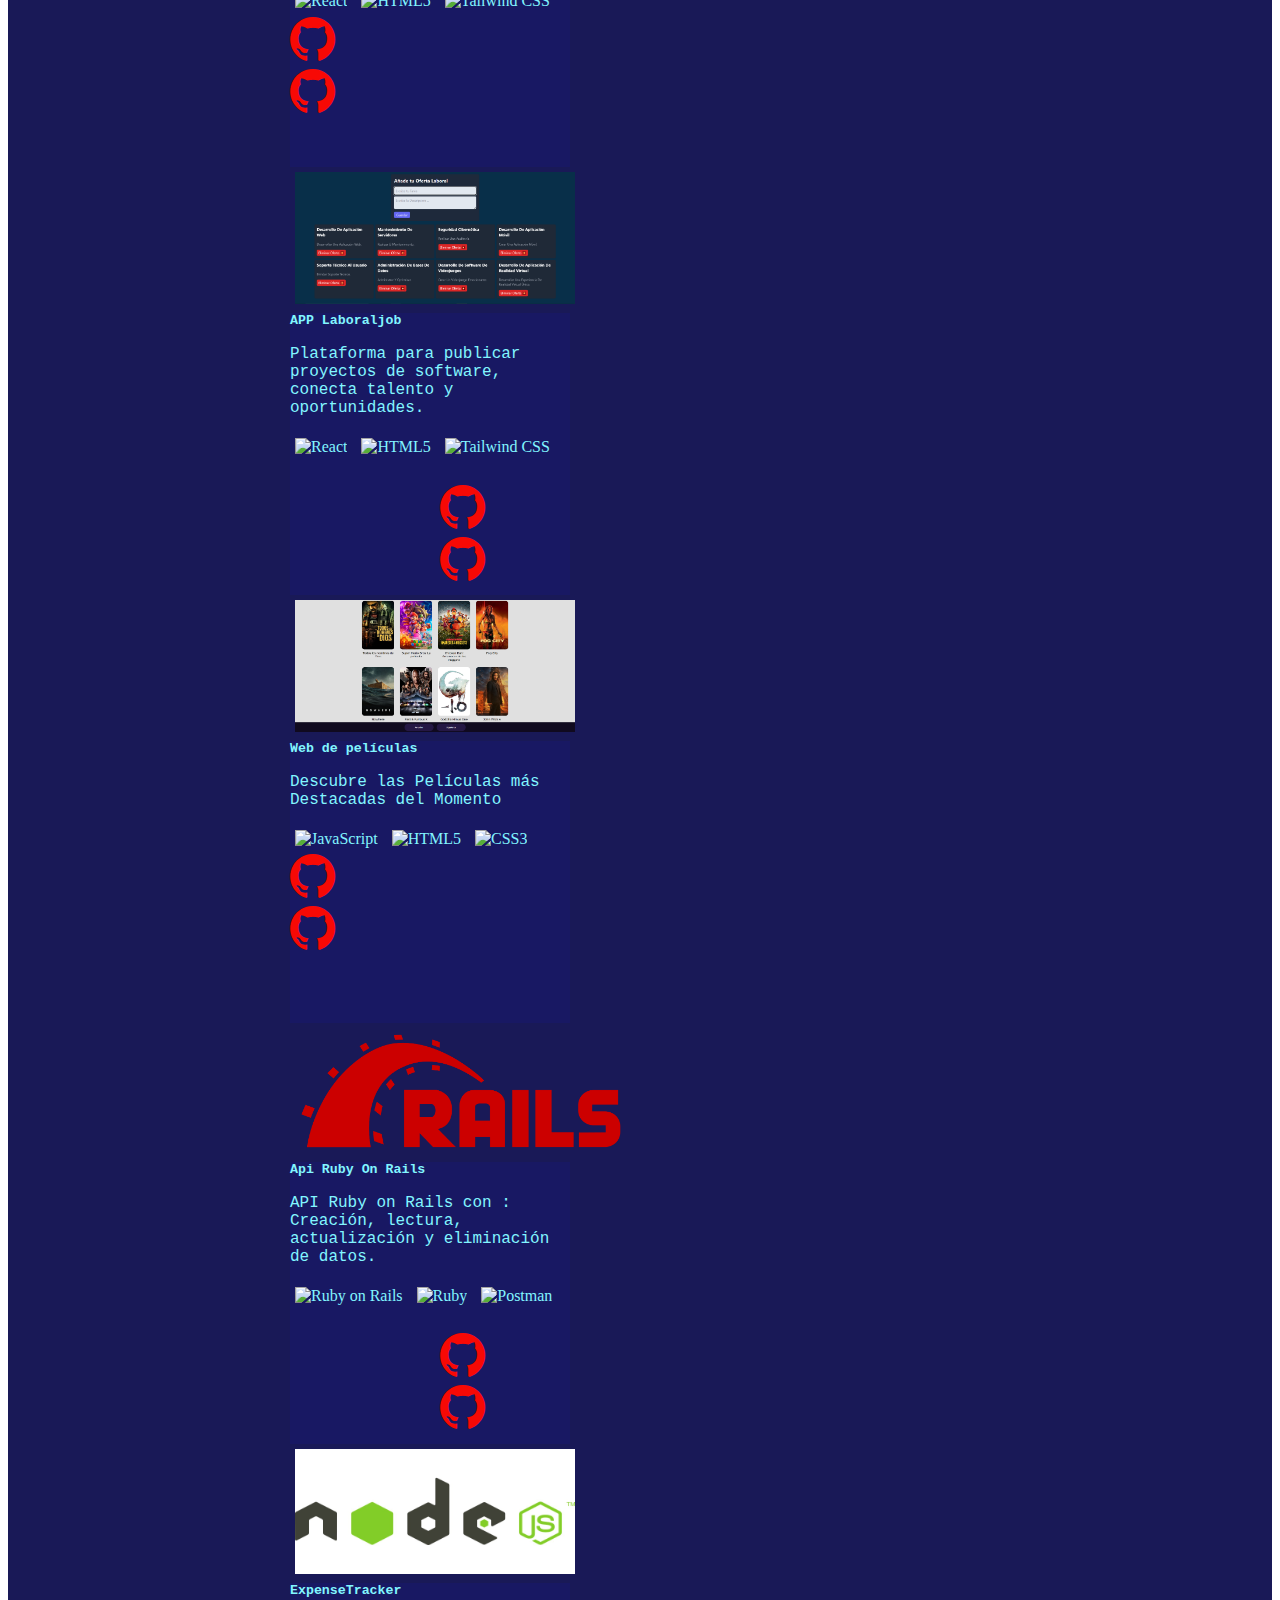
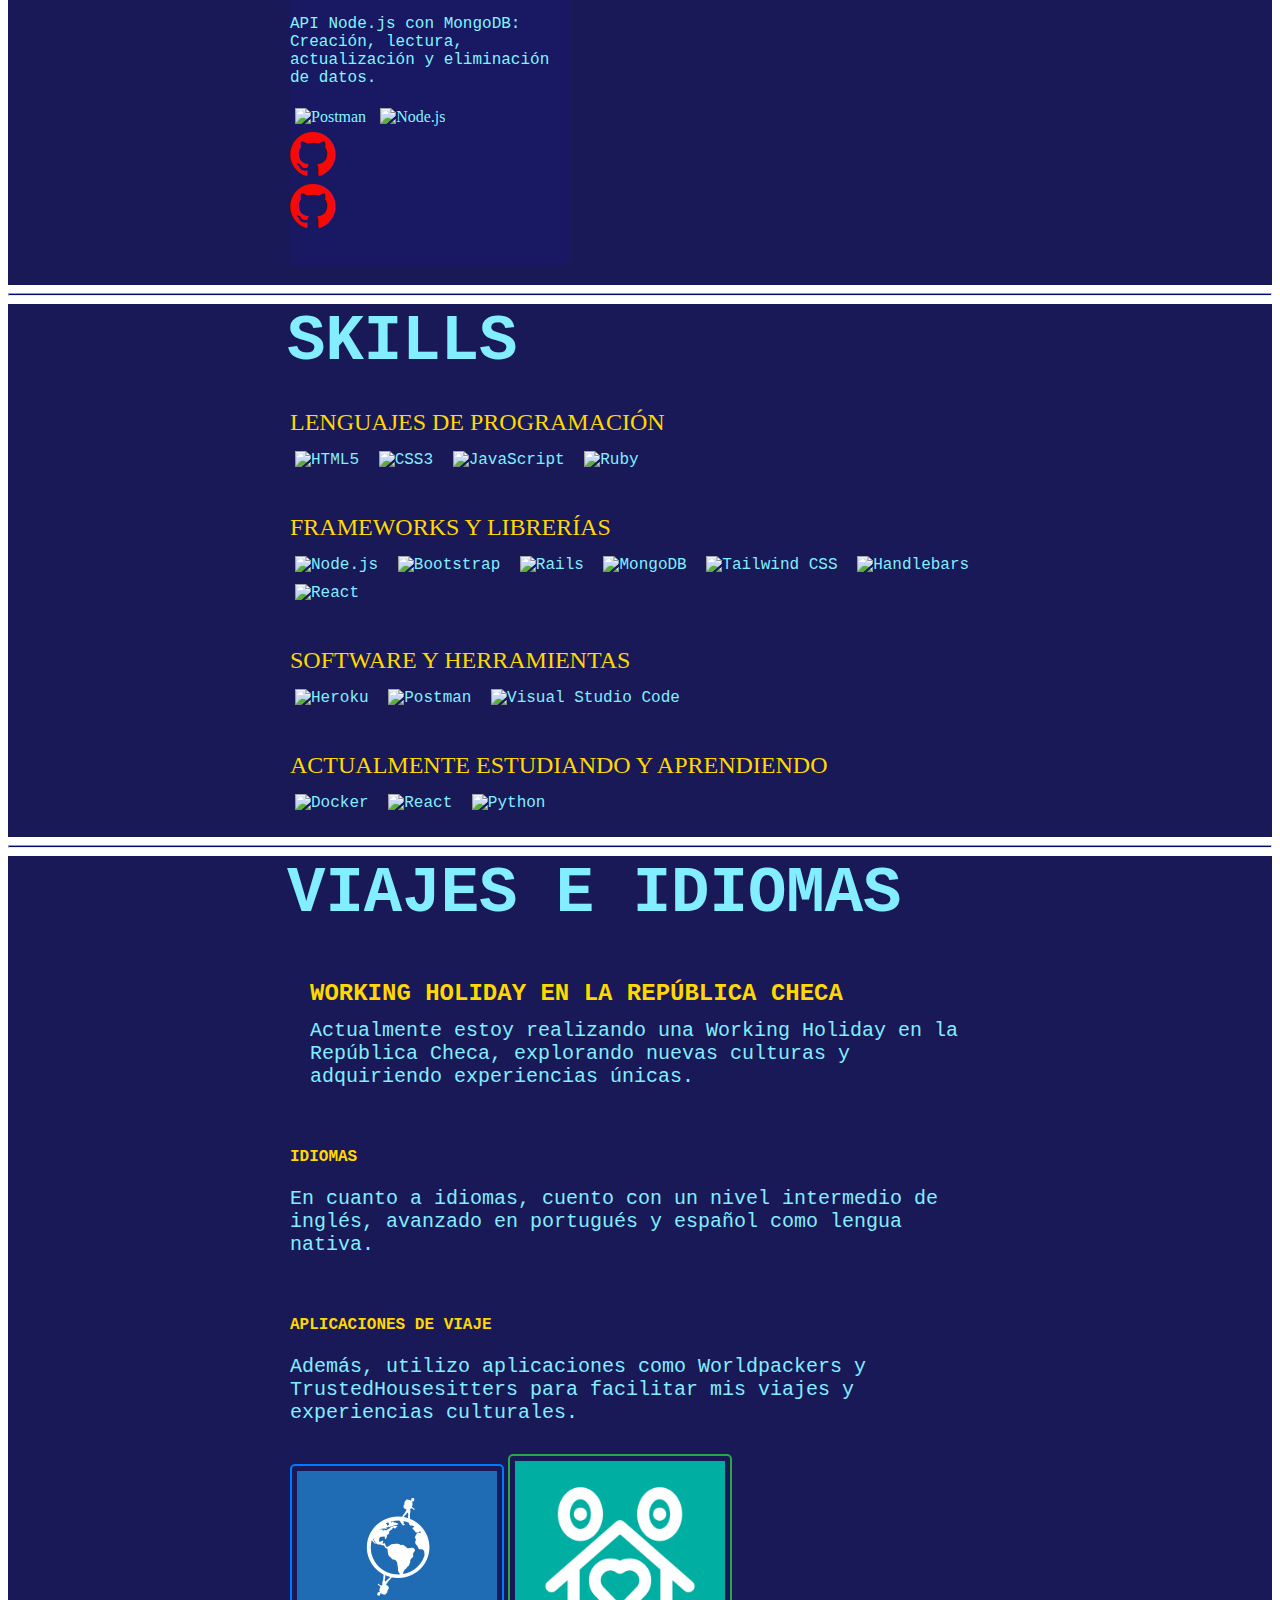
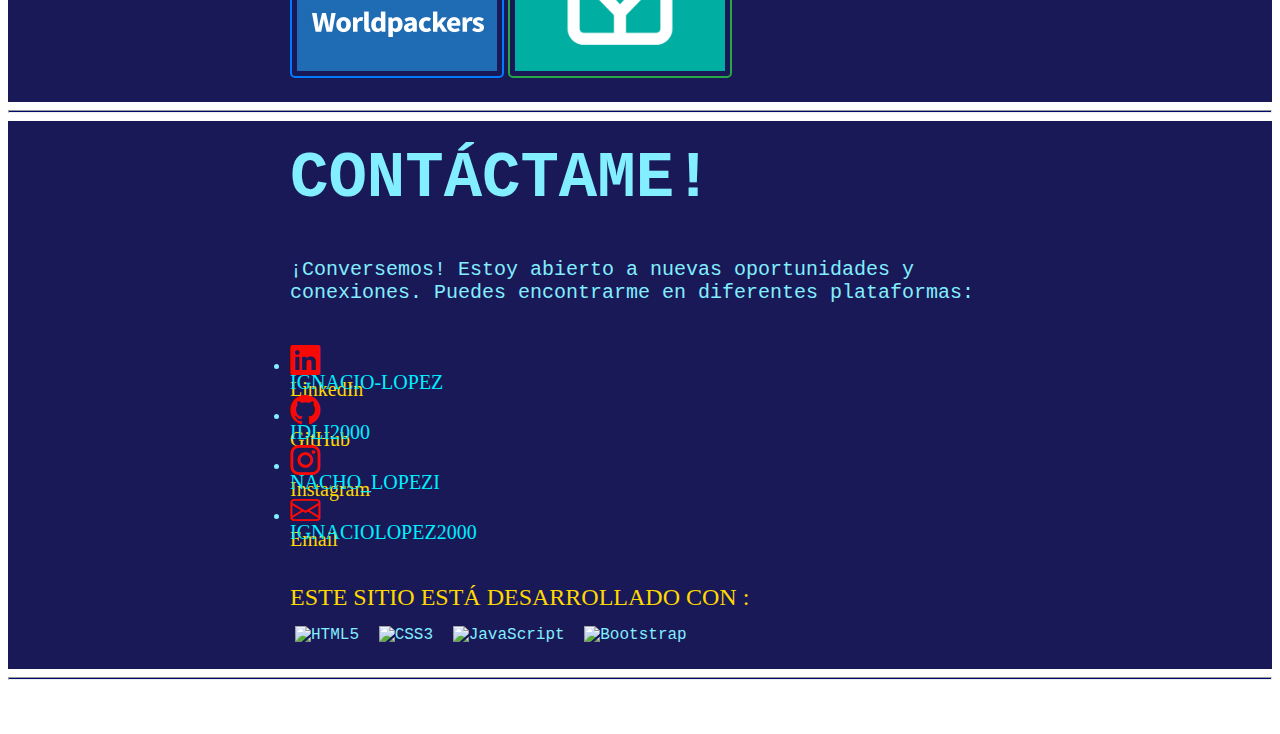
==== commit 2877c4d7: "se ajusta media Query" ====
--- a/index.html
+++ b/index.html
@@ -195,11 +195,11 @@
         </section>
         <hr class="hrr m-0" />
 
-        <!-- SECION SOBRE MI  -->
+        <!-- SECION SOBRE Mí  -->
         <section id="sobre-mi" class="aling-items-stretch p-1">
           <div class="p-5 ola pr width7 portafolio ">
             <h2 class="mb-0 sobreMi " data-section="about"
-            data-value="title">SOBRE MI</h2>
+            data-value="title">SOBRE Mí</h2>
             <p class="lead section-two sm" data-section="about"
             data-value="description" >
               Amante de la tecnología y viajero en constante exploración. Apasionado por fusionar el mundo digital con experiencias globales. En búsqueda de oportunidades para contribuir y aprender.
@@ -347,7 +347,7 @@
                     <div class="card shadow-sm">
                         <img src="/assets/img/AppMovies.png" class="card-img-top" alt="...">
                         <div class="card-body">
-                            <h5 class="card-title"data-section="portfolio" data-value="name-peli">Web de peliculas</h5>
+                            <h5 class="card-title"data-section="portfolio" data-value="name-peli">Web de películas</h5>
                             <p class="card-text"data-section="portfolio" data-value="web-peli">Descubre las Películas más Destacadas del Momento</p>
 
                             <div class="lenguajes">
@@ -379,7 +379,7 @@
                         <img src="/assets/img/Ruby_On_Rails_Logo.svg.png" class="" alt="..." height="125px">
                         <div class="card-body">
                             <h5 class="card-title">Api Ruby On Rails</h5>
-                            <p class="card-text"data-section="portfolio" data-value="ruby">API Ruby on Rails con : Creación, lectura, actualización y eliminación de datos</p>
+                            <p class="card-text"data-section="portfolio" data-value="ruby">API Ruby on Rails con : Creación, lectura, actualización y eliminación de datos.</p>
 
                             <div class="lenguajes pl1">
                               <img alt="Ruby on Rails" src="https://img.shields.io/badge/rails-%23CC0000.svg?style=for-the-badge&logo=ruby-on-rails&logoColor=white"></a>
@@ -450,7 +450,7 @@
           <img alt="JavaScript" src="https://img.shields.io/badge/javascript-%23323330.svg?style=for-the-badge&logo=javascript&logoColor=%23F7DF1E"></a>
           <img alt="Ruby" src="https://img.shields.io/badge/ruby-%23CC342D.svg?style=for-the-badge&logo=ruby&logoColor=white"></a> 
       </p>
-        <div class="mt-3 section-two parrafo"data-section="skills" data-value="frameworks">FRAMEWORKS Y LIBRERIAS</div>
+        <div class="mt-3 section-two parrafo"data-section="skills" data-value="frameworks">FRAMEWORKS Y LIBRERÍAS</div>
         <p class="section-two">
           <img alt="Node.js" src="https://img.shields.io/badge/Node.js-%23339933.svg?style=for-the-badge&logo=node.js&logoColor=white"></a>
           <img alt="Bootstrap" src="https://img.shields.io/badge/bootstrap-%23563D7C.svg?style=for-the-badge&logo=bootstrap&logoColor=white"></a>
@@ -478,7 +478,7 @@
     <!-- VIAJES Y IDIOMAS -->
 <section id="viajes" class="aling-items-stretch p-1">
   <div class="p-5 ola viajes">
-    <h2 class="mb-0 h2f" data-section="travel" data-value="title">VIAJES Y IDIOMAS</h2>
+    <h2 class="mb-0 h2f" data-section="travel" data-value="title">VIAJES E IDIOMAS</h2>
 
     <!-- Working Holiday en la República Checa -->
     <div class="mt-3 section-two p-0">
@@ -535,7 +535,7 @@
       <!-- CONTACTAME -->
       <section id="contacto" class="aling-items-stretch p-0">
   <div class="p-5 ola portafolio">
-    <h2 class="mb-0 contactame section-two fonts"data-section="contacto" data-value="title">CONTACTAME!</h2>
+    <h2 class="mb-0 contactame section-two fonts"data-section="contacto" data-value="title">CONTÁCTAME!</h2>
 
     <p class="lead section-two sm"data-section="contacto" data-value="parrafo">
       ¡Conversemos! Estoy abierto a nuevas oportunidades y conexiones. Puedes encontrarme en diferentes plataformas:
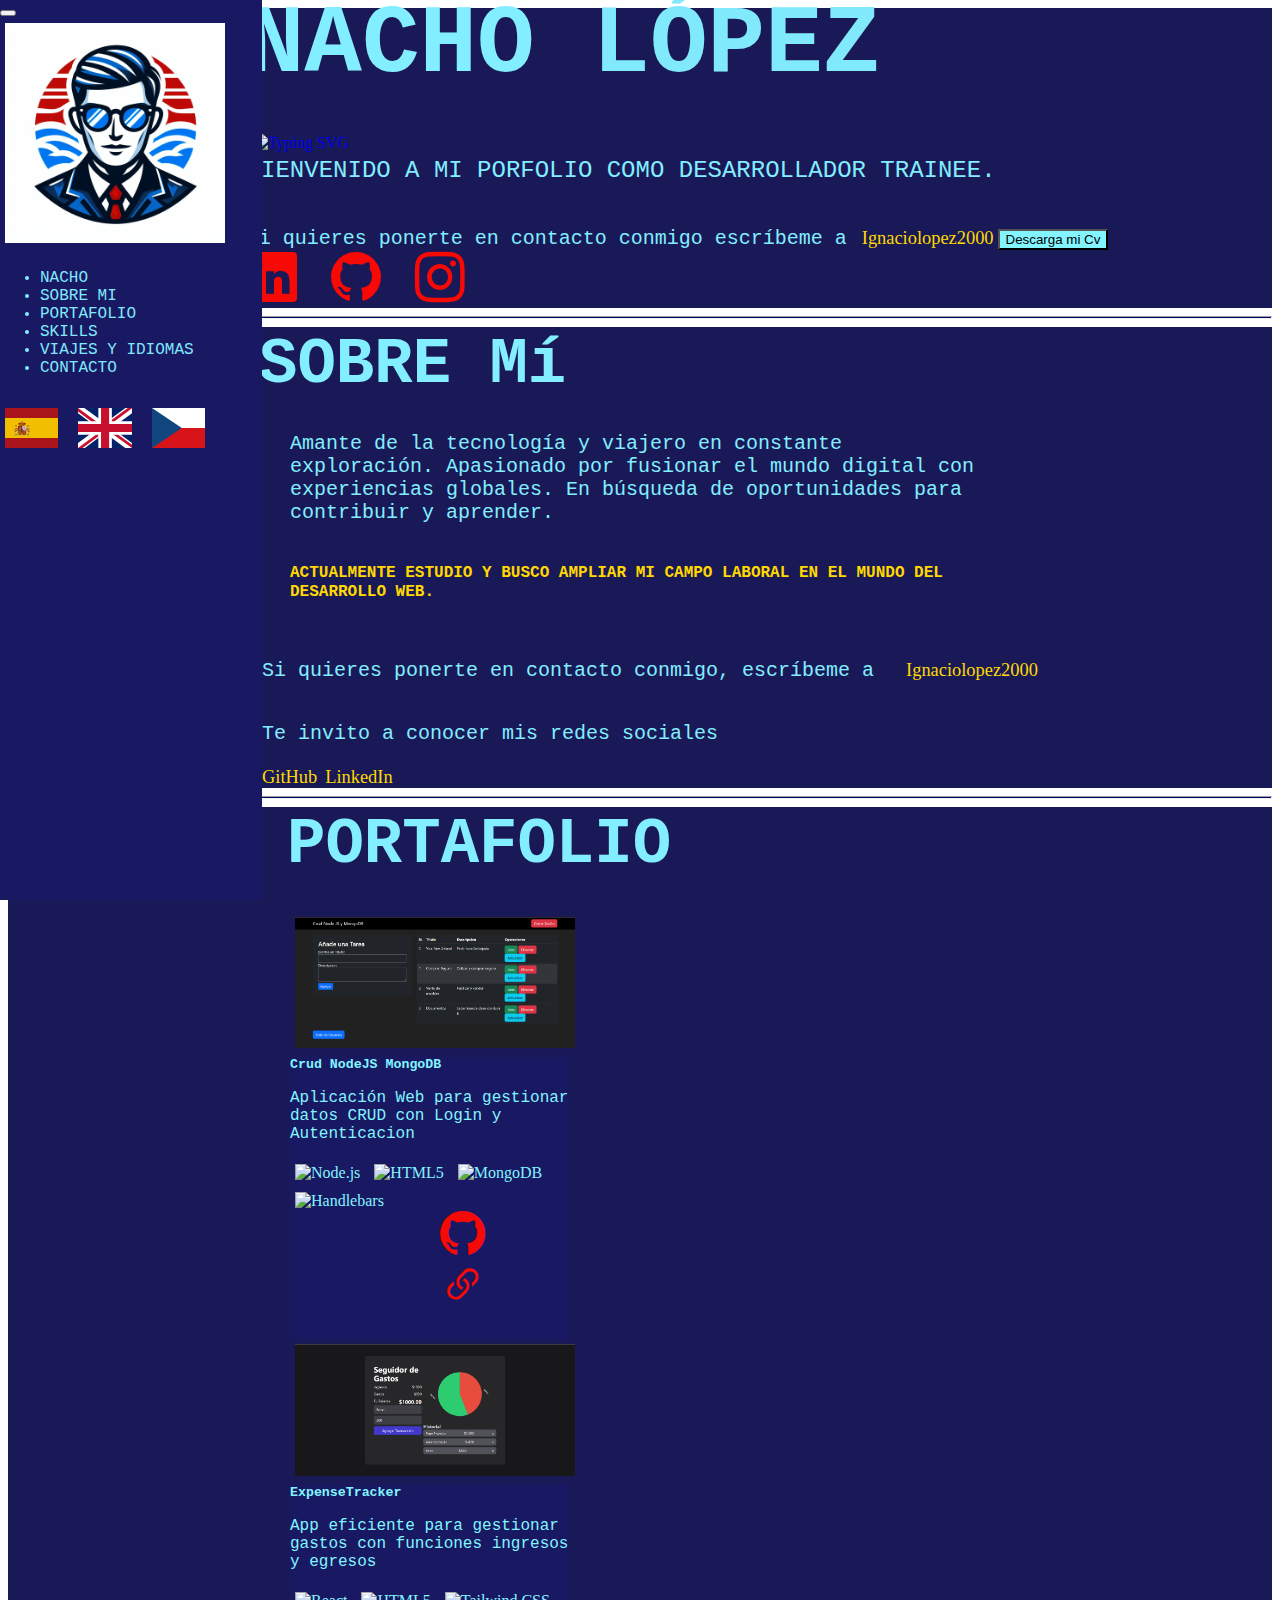
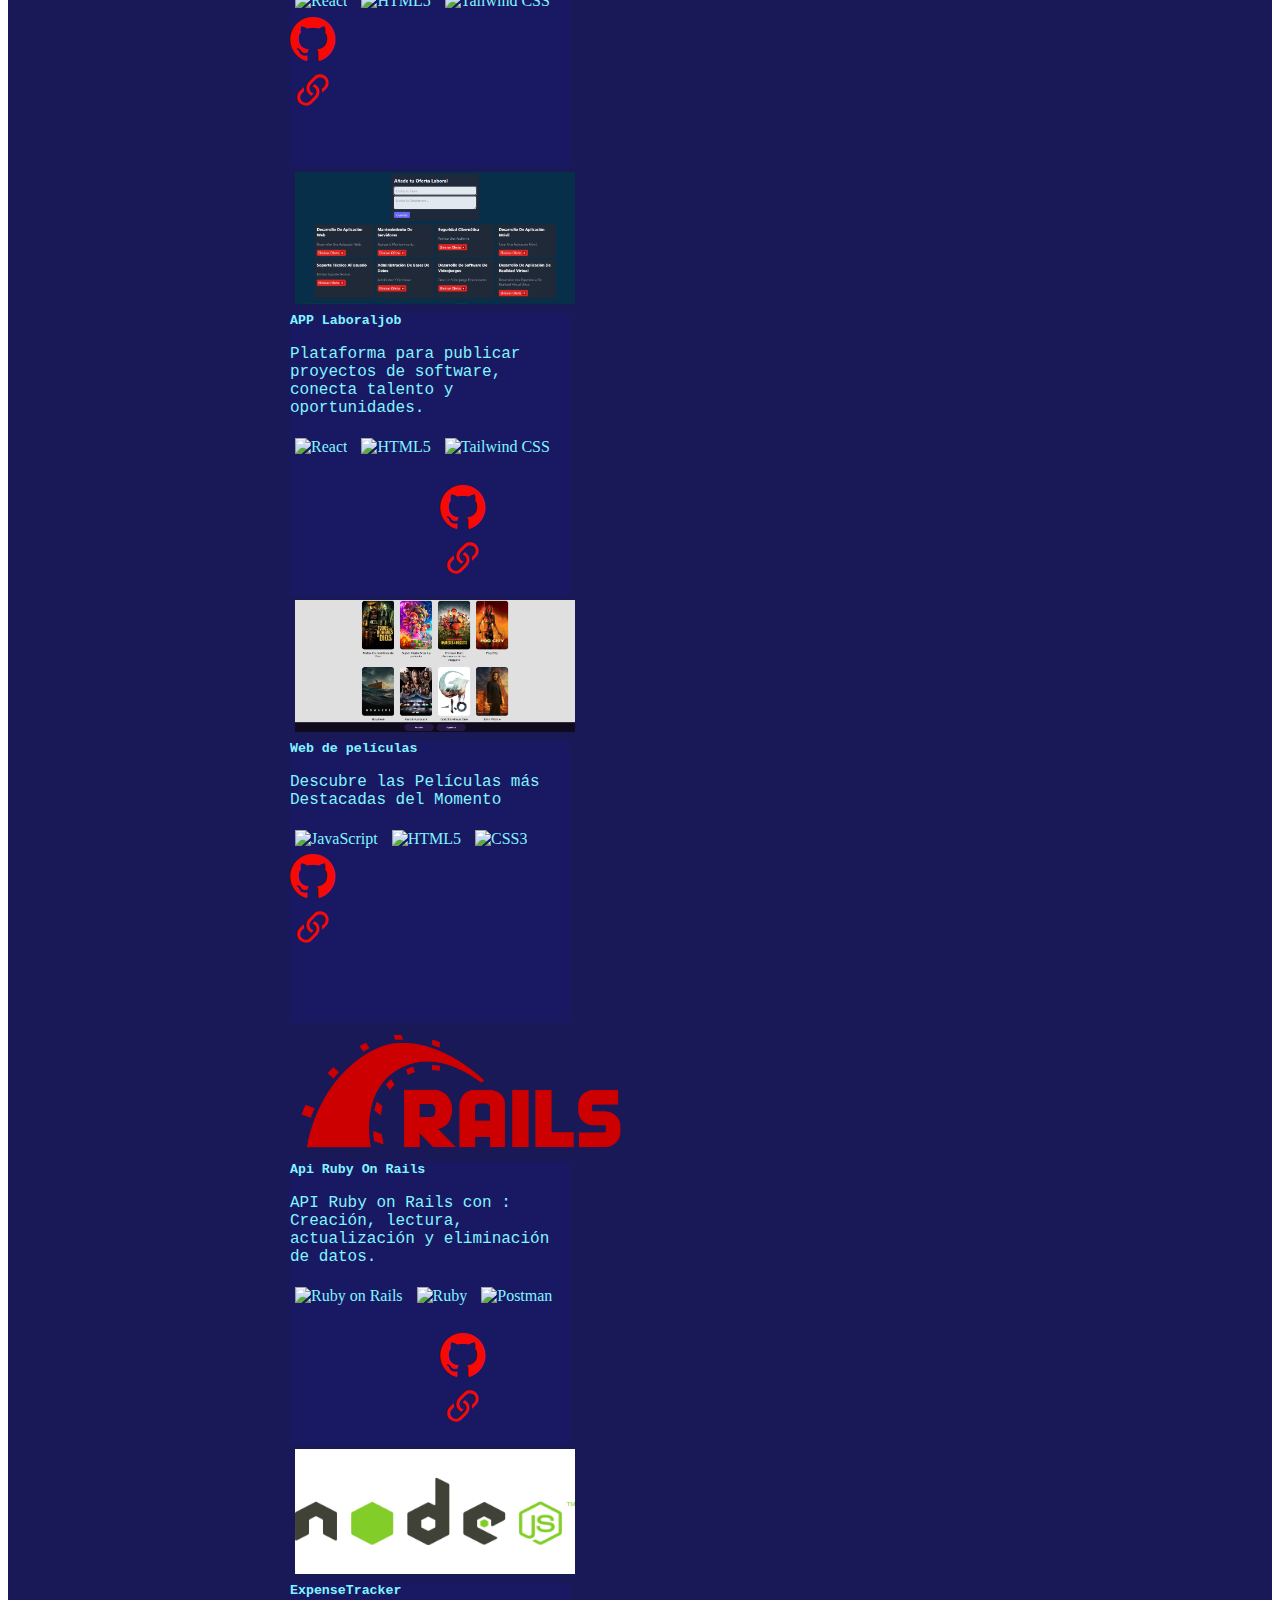
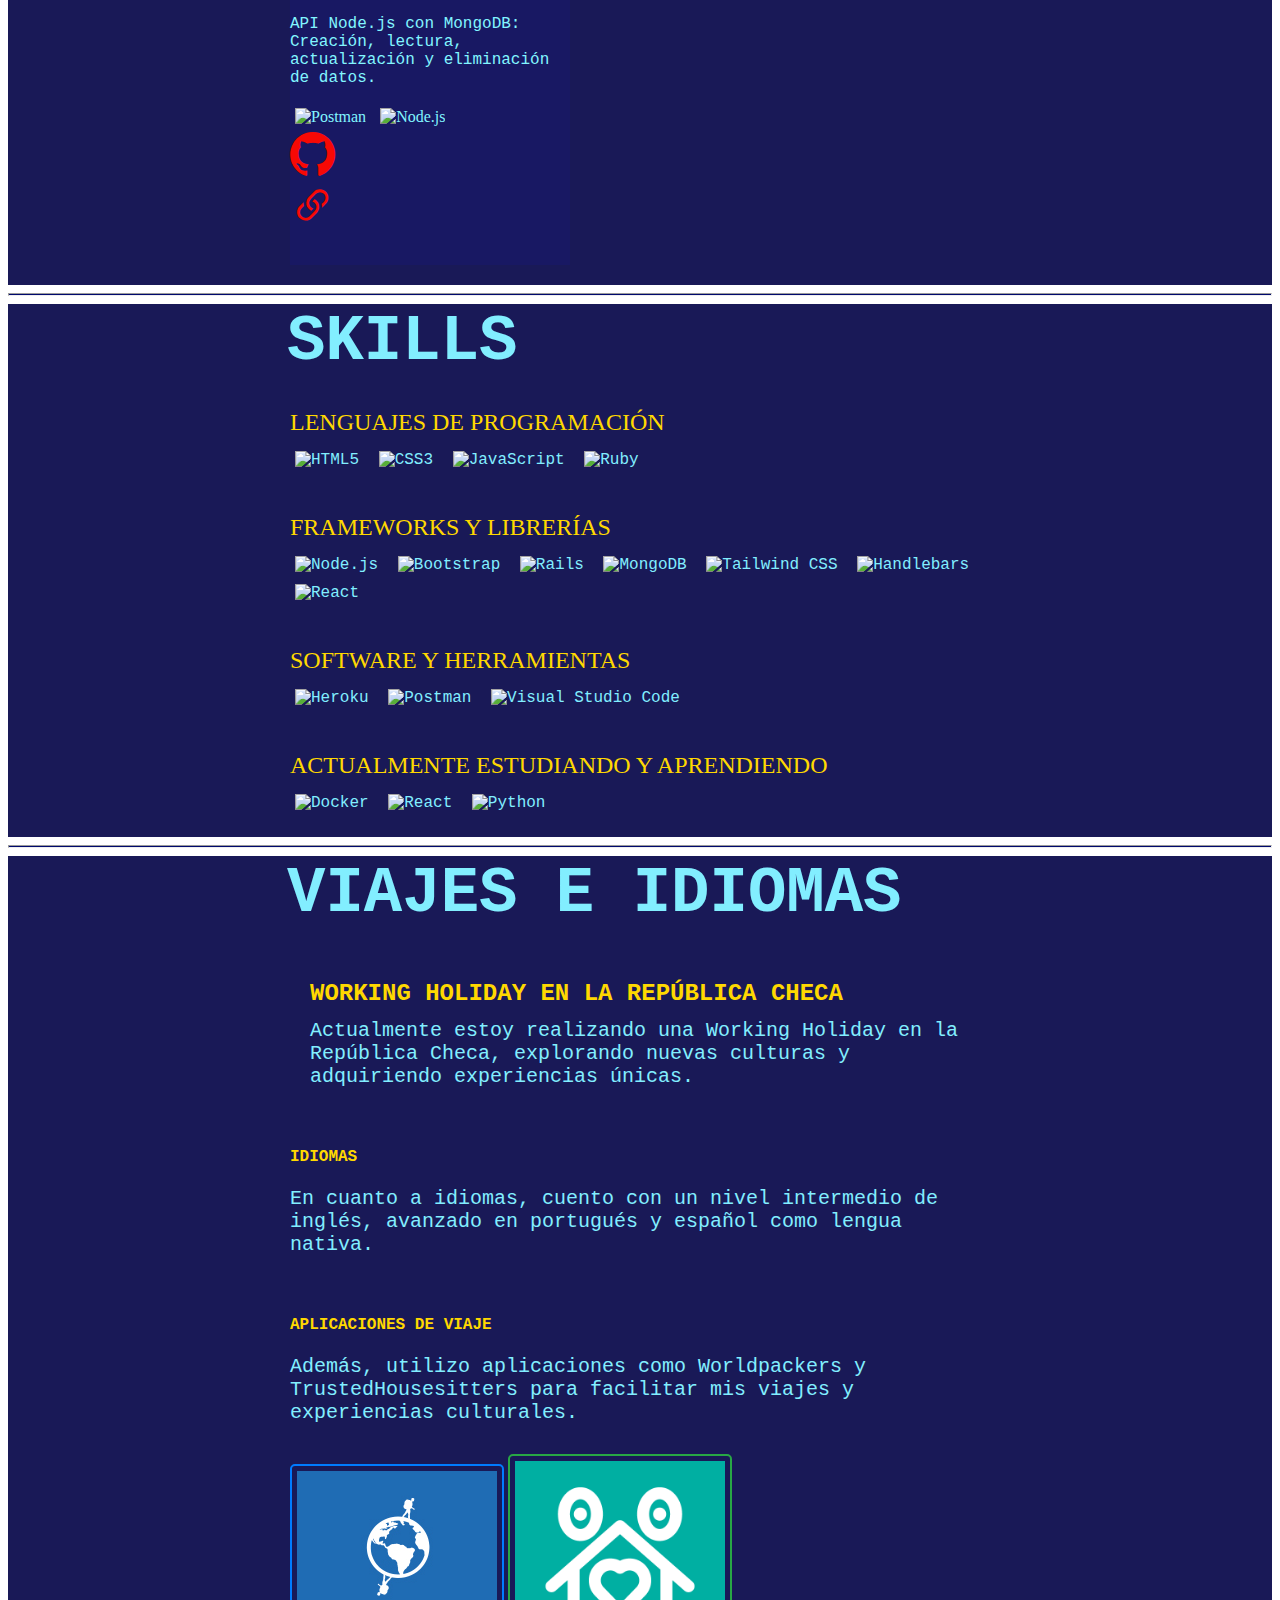
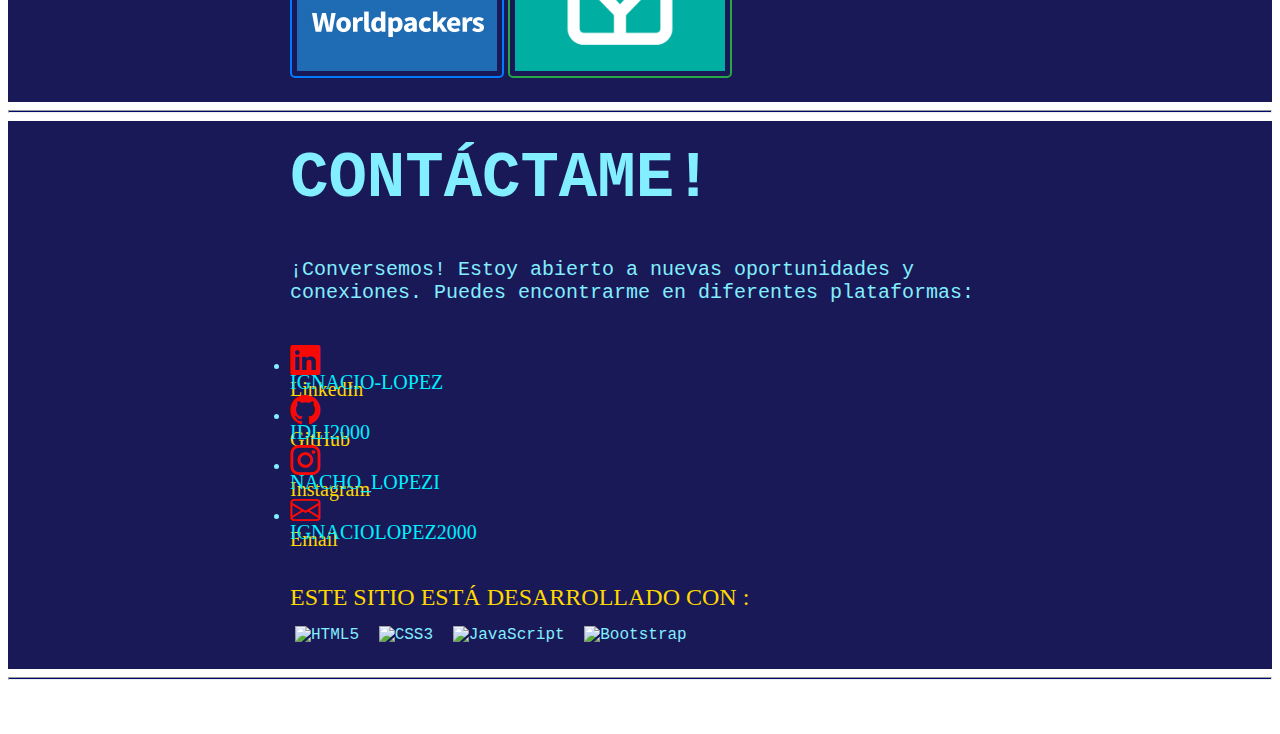
==== commit e9cfca18: "Se cambio iconos portafolio" ====
--- a/index.html
+++ b/index.html
@@ -272,7 +272,7 @@
                                     </div>
                                     <div class="link-group">
                                       <a href="https://github.com/ignacioLopezIDLI" target="_blank" class="me-3 mt-5">
-                                        <i class="bi bi-github iconop"></i>
+                                        <i class="bi bi-link-45deg iconop"></i>
                                       </a>
                                     </div>
                                     
@@ -303,7 +303,7 @@
                                     </div>
                                     <div class="link-group">
                                       <a href="https://github.com/ignacioLopezIDLI" target="_blank" class="me-3 mt-5">
-                                        <i class="bi bi-github iconop"></i>
+                                        <i class="bi bi-link-45deg iconop"></i>
                                       </a>
                                     </div>
                                     
@@ -334,7 +334,7 @@
                                 </div>
                                 <div class="link-group">
                                   <a href="https://github.com/ignacioLopezIDLI" target="_blank" class="me-3 mt-5">
-                                    <i class="bi bi-github iconop"></i>
+                                    <i class="bi bi-link-45deg iconop"></i>
                                   </a>
                                 </div>
                                 
@@ -365,7 +365,7 @@
                               </div>
                               <div class="link-group">
                                 <a href="https://github.com/ignacioLopezIDLI" target="_blank" class="me-3 mt-5">
-                                  <i class="bi bi-github iconop"></i>
+                                  <i class="bi bi-link-45deg iconop"></i>
                                 </a>
                               </div>
                               
@@ -395,7 +395,7 @@
                                 </div>
                                 <div class="link-group">
                                   <a href="https://github.com/ignacioLopezIDLI" target="_blank" class="me-3 mt-5">
-                                    <i class="bi bi-github iconop"></i>
+                                    <i class="bi bi-link-45deg iconop"></i>
                                   </a>
                                 </div>
                                 
@@ -424,7 +424,7 @@
                               </div>
                               <div class="link-group">
                                 <a href="https://github.com/ignacioLopezIDLI" target="_blank" class="me-3 mt-5">
-                                  <i class="bi bi-github iconop"></i>
+                                  <i class="bi bi-link-45deg iconop"></i>
                                 </a>
                               </div>
                               
--- a/css/style.css
+++ b/css/style.css
@@ -57,7 +57,7 @@
             .width7{
                 width: 796px;
             }
-            @media screen and (max-width: 443px) {
+            @media screen and (max-width: 685px) {
                 .smartphone{
                   width: 430px;
                 
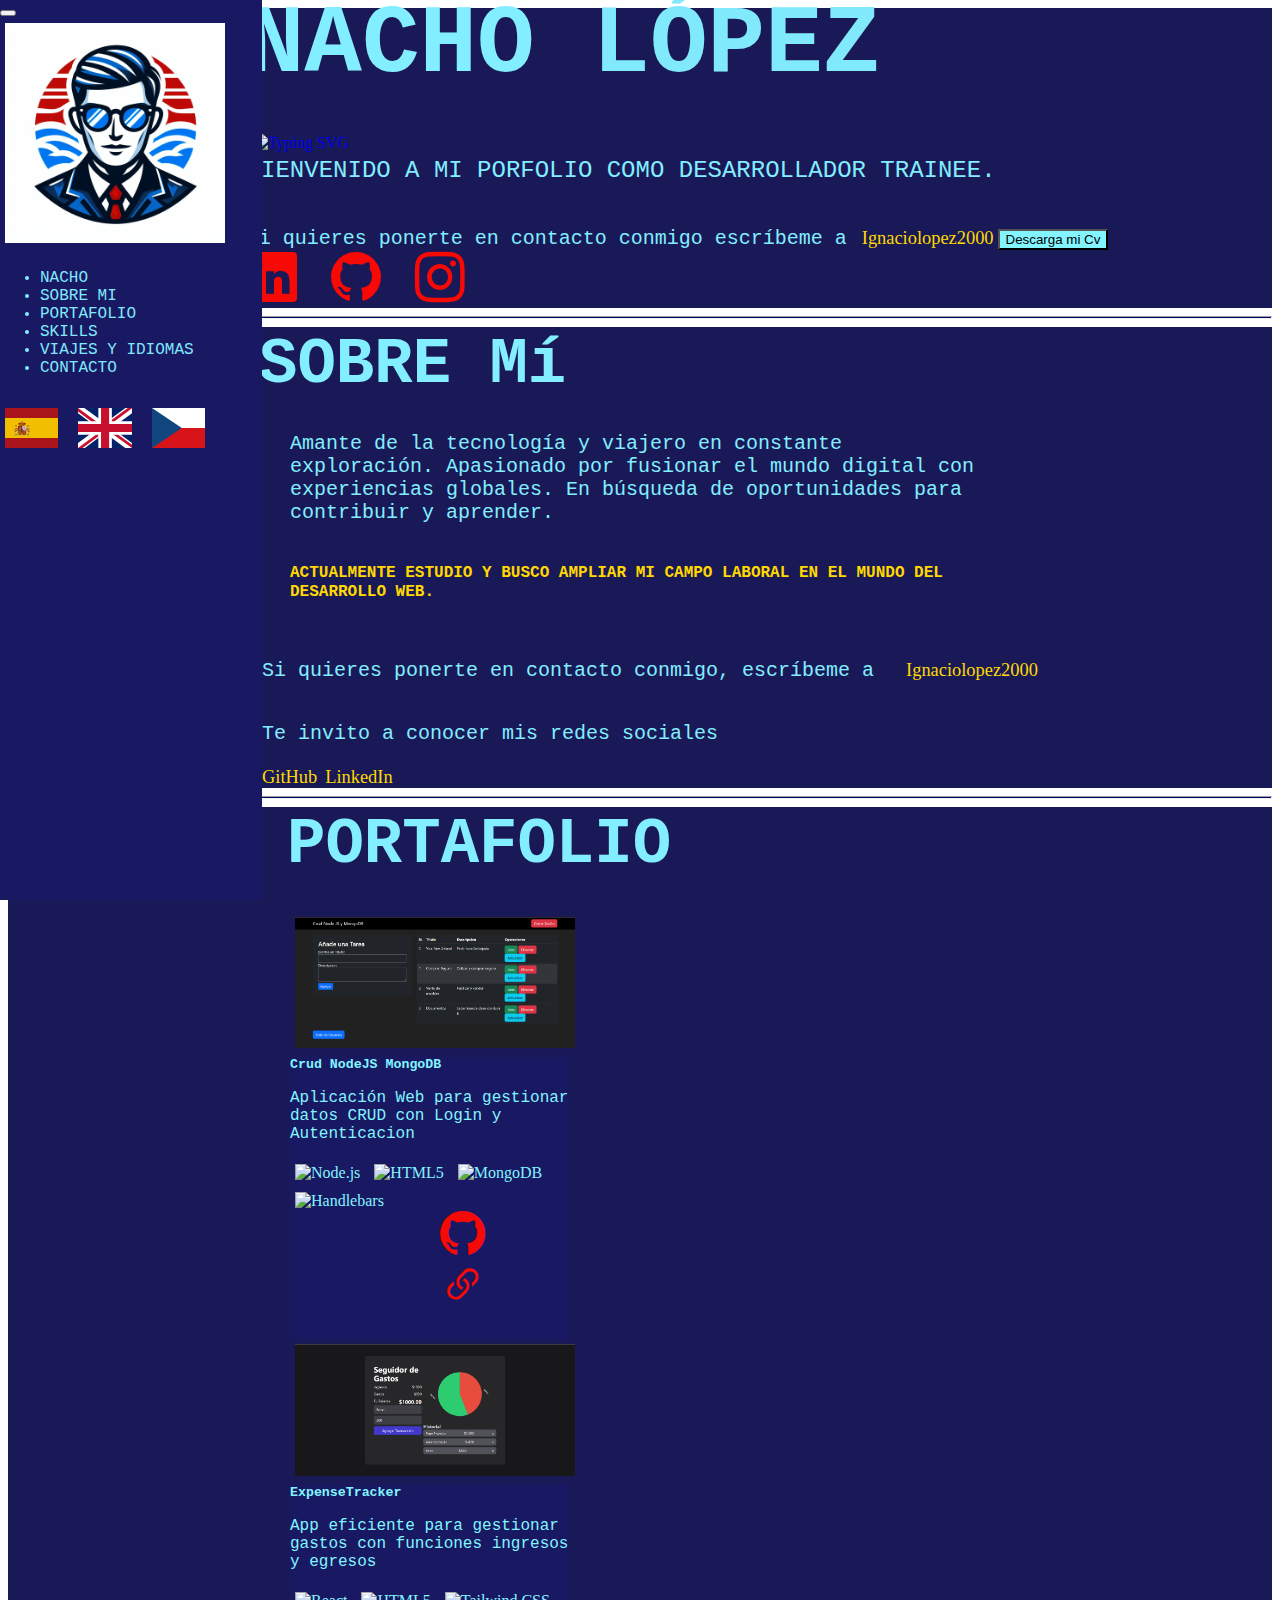
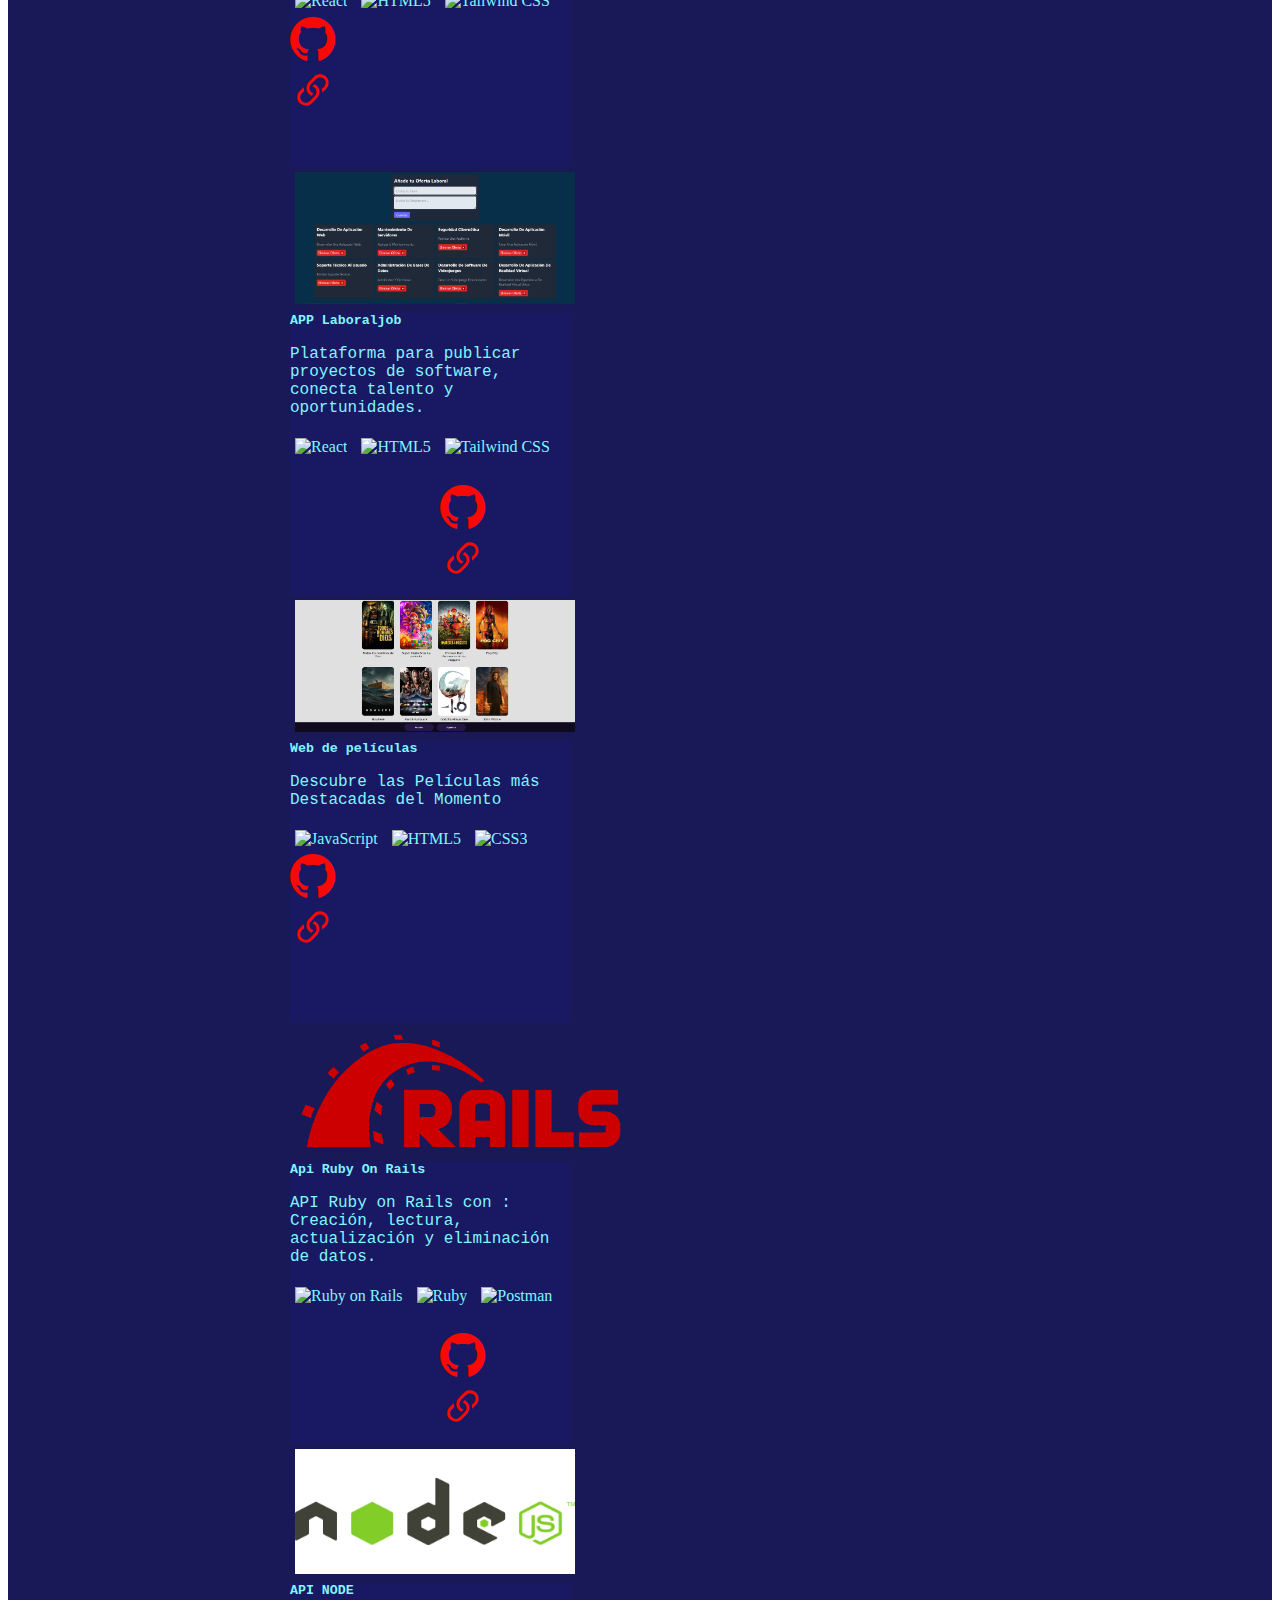
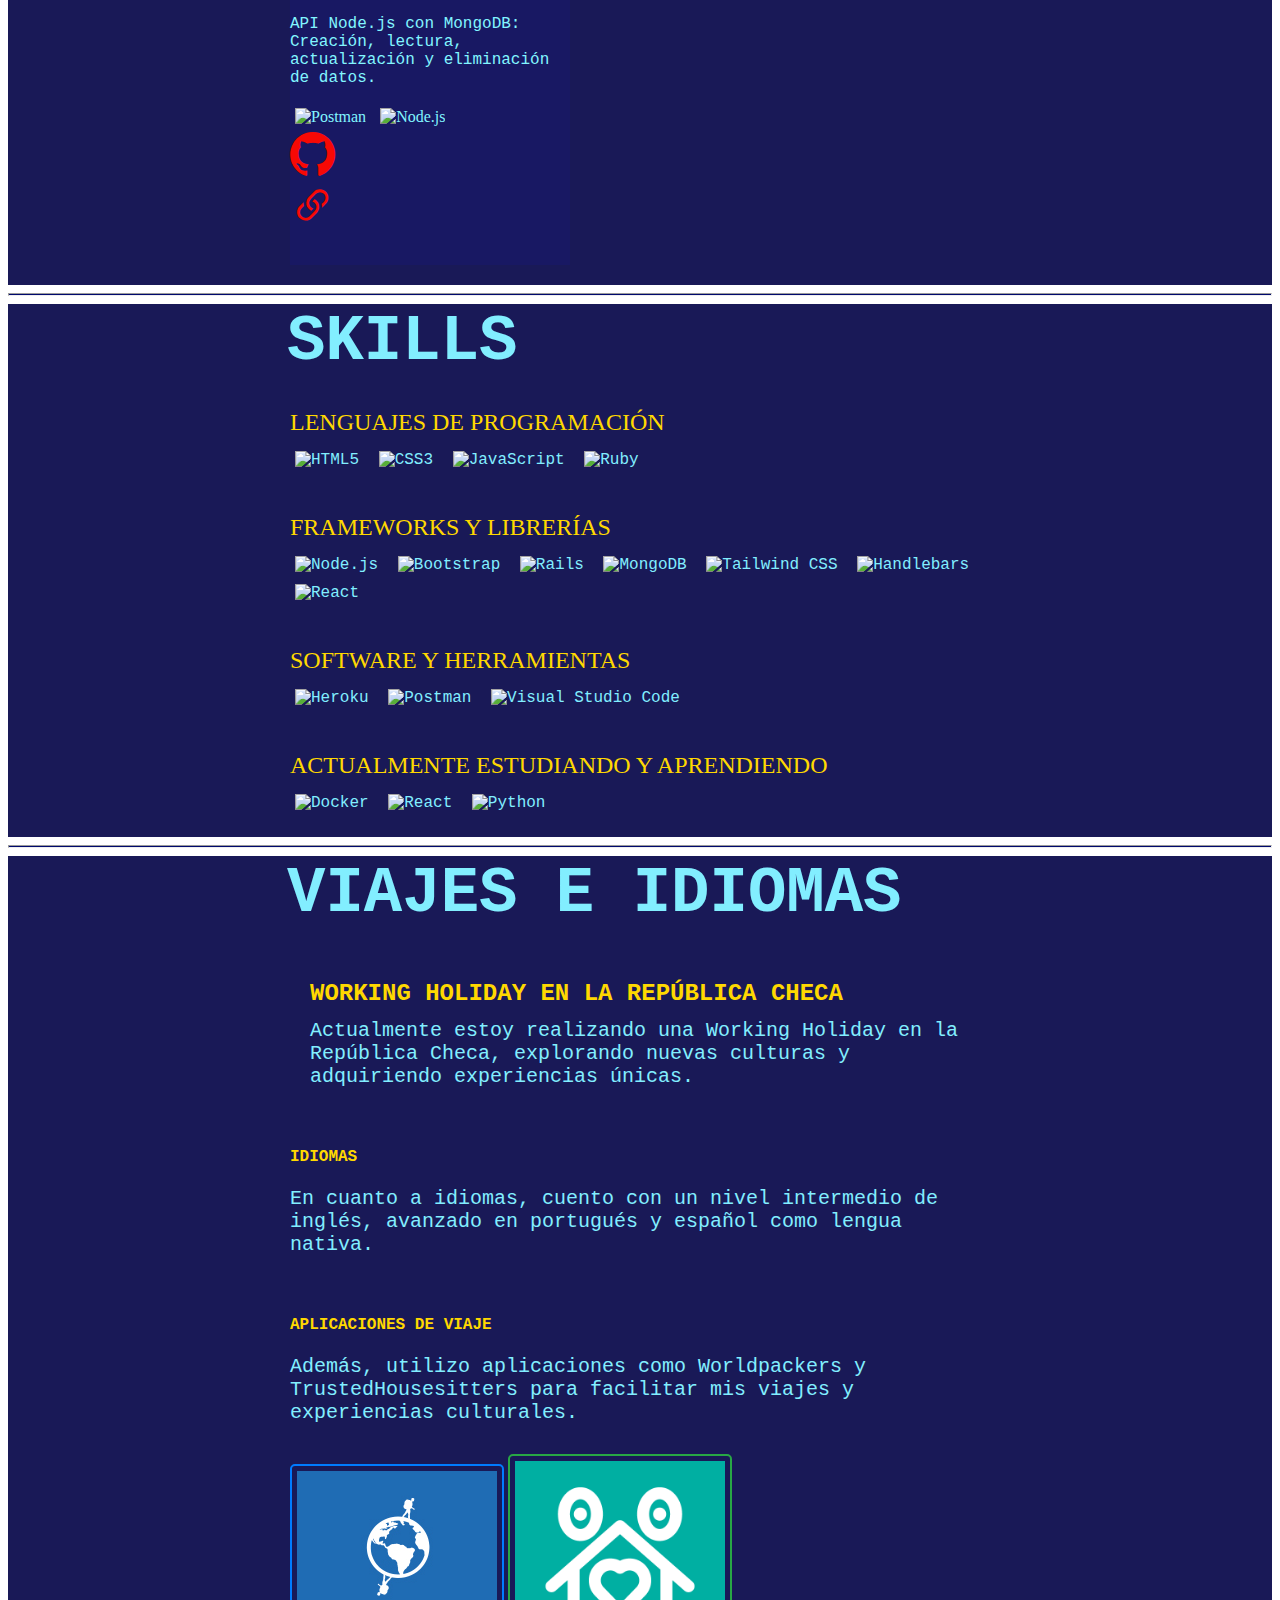
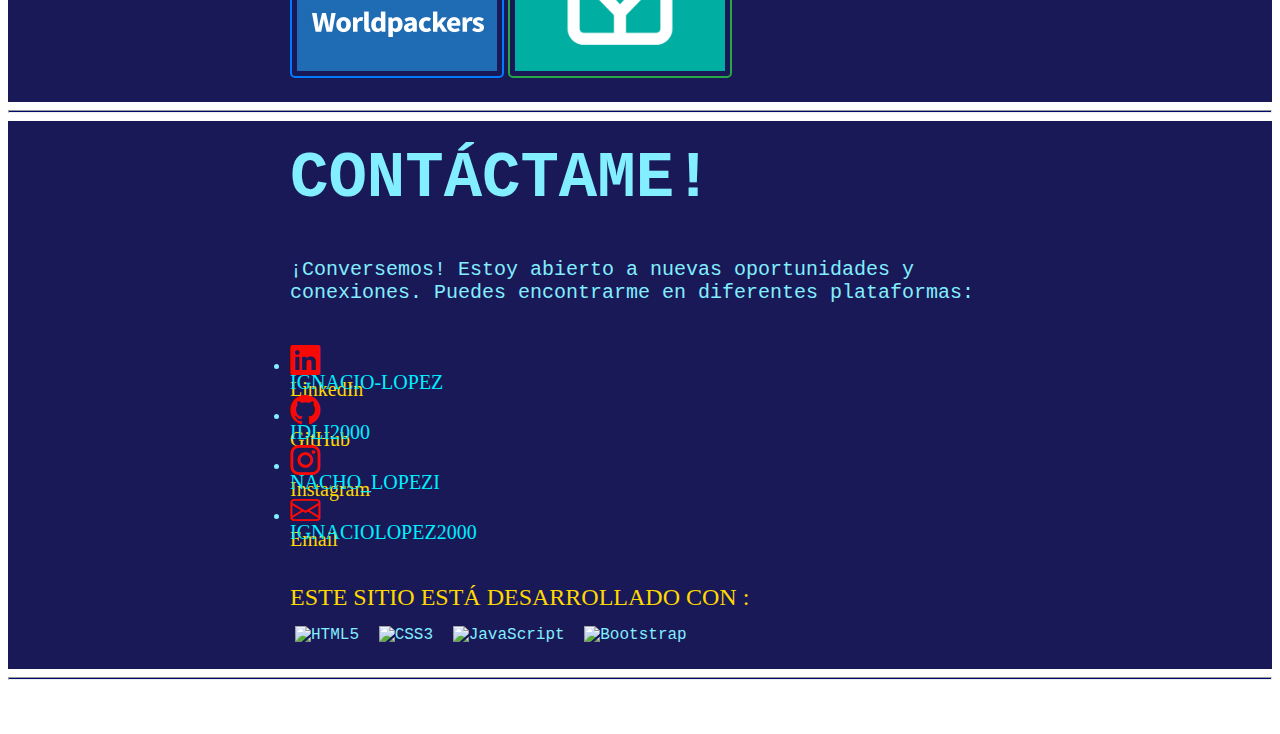
==== commit 7b9c3f8b: "Se cambio Cv" ====
--- a/index.html
+++ b/index.html
@@ -172,7 +172,7 @@
             <a href="mailto:ignaciolopez2000@gmail.com" data-section="home"
               data-value="contactEmail" class="enlace">Ignaciolopez2000</a>
             <a
-              href="/assets/download/Ignacio lópez.pdf"
+              href="/assets/download/CV-EN.pdf"
               download="CVIgnacioLopez.pdf"
             >
               <button type="button" class="btn btn-success bt1 d-flex boton-descarga" data-section="home"
@@ -181,7 +181,7 @@
               </button>
             </a>
             <div class="d-flex">
-              <a href="https://www.linkedin.com/in/ignacio-lopez-ibacache-676661a1/" target="_blank" class="me-3 mt-5">
+              <a href="https://www.linkedin.com/in/ignaciolopezibacache/" target="_blank" class="me-3 mt-5">
                 <i class="bi bi-linkedin"></i>
               </a>
               <a href="https://github.com/ignacioLopezIDLI" target="_blank" class="me-3 mt-5 ">
@@ -229,7 +229,7 @@
                   >GitHub</a
                 >
                 <a
-                  href="https://www.linkedin.com/in/ignacio-lopez-ibacache-676661a1/"
+                  href="https://www.linkedin.com/in/ignaciolopezibacache/"
                   class="linkedin-link enlace"
                   data-section="about"
                   data-value="linkedIn"
@@ -250,6 +250,7 @@
                       <!-- Crud NodeJS -->
                       <div class="col d-flex">
                           <div class="card shadow-sm">
+                              <a href="https://github.com/ignacioLopezIDLI" target="_blank" class="color-cele">
                               <img src="/assets/img/Crud Node Mongodb.png" class="card-img-top" alt="...">
                               <div class="card-body">
                                   <h5 class="card-title">Crud NodeJS MongoDB</h5>
@@ -266,7 +267,7 @@
                                   <div class="d-flex justify-content-center align-items-center pl">
                                     
                                     <div class="link-group">
-                                      <a href="https://github.com/ignacioLopezIDLI" target="_blank" class="me-3 mt-5">
+                                      <a href="https://github.com/ignacioLopezIDLI/Crud-Express-MongoDb" target="_blank" class="me-3 mt-5">
                                         <i class="bi bi-github iconop"></i>
                                       </a>
                                     </div>
@@ -283,6 +284,7 @@
                       <!-- ExpenseTracker -->
                       <div class="col">
                         <div class="card shadow-sm">
+                            <a href="https://expensetracker.ignaciolopezibacache.com/" target="_blank" class="color-cele">
                             <img src="/assets/img/ExpenseTracker.png" class="card-img-top" alt="...">
                             <div class="card-body">
                                 <h5 class="card-title">ExpenseTracker</h5>
@@ -297,12 +299,12 @@
                                 <div class="d-flex justify-content-center align-items-center">
                                     
                                     <div class="link-group">
-                                      <a href="https://github.com/ignacioLopezIDLI" target="_blank" class="me-3 mt-5">
+                                      <a href="https://github.com/ignacioLopezIDLI/react-expense-tracker" target="_blank" class="me-3 mt-5">
                                         <i class="bi bi-github iconop"></i>
                                       </a>
                                     </div>
                                     <div class="link-group">
-                                      <a href="https://github.com/ignacioLopezIDLI" target="_blank" class="me-3 mt-5">
+                                      <a href="https://expensetracker.ignaciolopezibacache.com/" target="_blank" class="me-3 mt-5">
                                         <i class="bi bi-link-45deg iconop"></i>
                                       </a>
                                     </div>
@@ -314,6 +316,7 @@
                     <!-- LaboralJob -->
                     <div class="col">
                       <div class="card shadow-sm">
+                          <a href="https://laboraljob.ignaciolopezibacache.com/" target="_blank" class="color-cele">
                           <img src="/assets/img/App Laboraljob.png" class="card-img-top" alt="...">
                           <div class="card-body">
                               <h5 class="card-title">APP Laboraljob</h5>
@@ -328,12 +331,12 @@
                               <div class="d-flex justify-content-center align-items-center pl">
                                 
                                 <div class="link-group">
-                                  <a href="https://github.com/ignacioLopezIDLI" target="_blank" class="me-3 mt-5">
+                                  <a href="https://github.com/ignacioLopezIDLI/React-tailwindcss-example" target="_blank" class="me-3 mt-5">
                                     <i class="bi bi-github iconop p-2"></i>
                                   </a>
                                 </div>
                                 <div class="link-group">
-                                  <a href="https://github.com/ignacioLopezIDLI" target="_blank" class="me-3 mt-5">
+                                  <a href="https://laboraljob.ignaciolopezibacache.com/" target="_blank" class="me-3 mt-5">
                                     <i class="bi bi-link-45deg iconop"></i>
                                   </a>
                                 </div>
@@ -345,6 +348,7 @@
                   <!-- Movies -->
                   <div class="col">
                     <div class="card shadow-sm">
+                       <a href="https://webmovies.ignaciolopezibacache.com/" target="_blank" class="color-cele">
                         <img src="/assets/img/AppMovies.png" class="card-img-top" alt="...">
                         <div class="card-body">
                             <h5 class="card-title"data-section="portfolio" data-value="name-peli">Web de películas</h5>
@@ -359,12 +363,12 @@
                             <div class="d-flex justify-content-center align-items-center">
                               
                               <div class="link-group">
-                                <a href="https://github.com/ignacioLopezIDLI" target="_blank" class="me-3 mt-5">
+                                <a href="https://github.com/ignacioLopezIDLI/web-movies" target="_blank" class="me-3 mt-5">
                                   <i class="bi bi-github iconop"></i>
                                 </a>
                               </div>
                               <div class="link-group">
-                                <a href="https://github.com/ignacioLopezIDLI" target="_blank" class="me-3 mt-5">
+                                <a href="https://webmovies.ignaciolopezibacache.com/" target="_blank" class="me-3 mt-5">
                                   <i class="bi bi-link-45deg iconop"></i>
                                 </a>
                               </div>
@@ -408,7 +412,7 @@
                   <div class="card shadow-sm">
                       <img src="/assets/img/nodejs.jpg" class="card-img-top" alt="..." style="height: 125px;">
                       <div class="card-body">
-                          <h5 class="card-title">ExpenseTracker</h5>
+                          <h5 class="card-title">API NODE</h5>
                           <p class="card-text"data-section="portfolio" data-value="node">API Node.js con MongoDB: Creación, lectura, actualización y eliminación de datos.</p>
 
                           <div class="lenguajes">
@@ -545,7 +549,7 @@
       <li class="d-flex align-items-center listac">
         <i class="bi bi-linkedin me-3" style="font-size: 30px;"></i>
         <div class="mt-3">LinkedIn</div>
-        <a class="contacto p-2" href="https://www.linkedin.com/in/ignacio-lopez-ibacache-676661a1/" target="_blank">Ignacio-Lopez</a>
+        <a class="contacto p-2" href="https://www.linkedin.com/in/ignaciolopezibacache/" target="_blank">Ignacio-Lopez</a>
       </li>
 
       <li class="d-flex align-items-center listac"> 
--- a/css/style.css
+++ b/css/style.css
@@ -244,6 +244,9 @@
             .card{
                 width:280px;
             }
+            .card-body {
+                color: #82f5ff !important; 
+              }
             
             a{
                 text-decoration: none;
@@ -389,7 +392,7 @@
 
             .card-body{
                 background-color: #181863 ;
-                color: #82f5ff;
+                color: #82f5ff !important;
                 height: 282px
                 
             }
@@ -501,4 +504,17 @@
             .git-pl{
                 padding-left: 17px;
             }
+
+            .color-cele{
+                color: #82f5ff !important;
+            }
+            /* Agrega este estilo CSS para el efecto de transición al pasar el mouse sobre la imagen */
+            .card-img-top {
+                transition: transform 0.3s ease;
+            }
+            
+            /* Agrega este estilo CSS para aplicar el efecto de escala al pasar el mouse */
+            .card-img-top:hover {
+                transform: scale(1.1); /* Puedes ajustar el valor de escala según tus preferencias */
+            }
               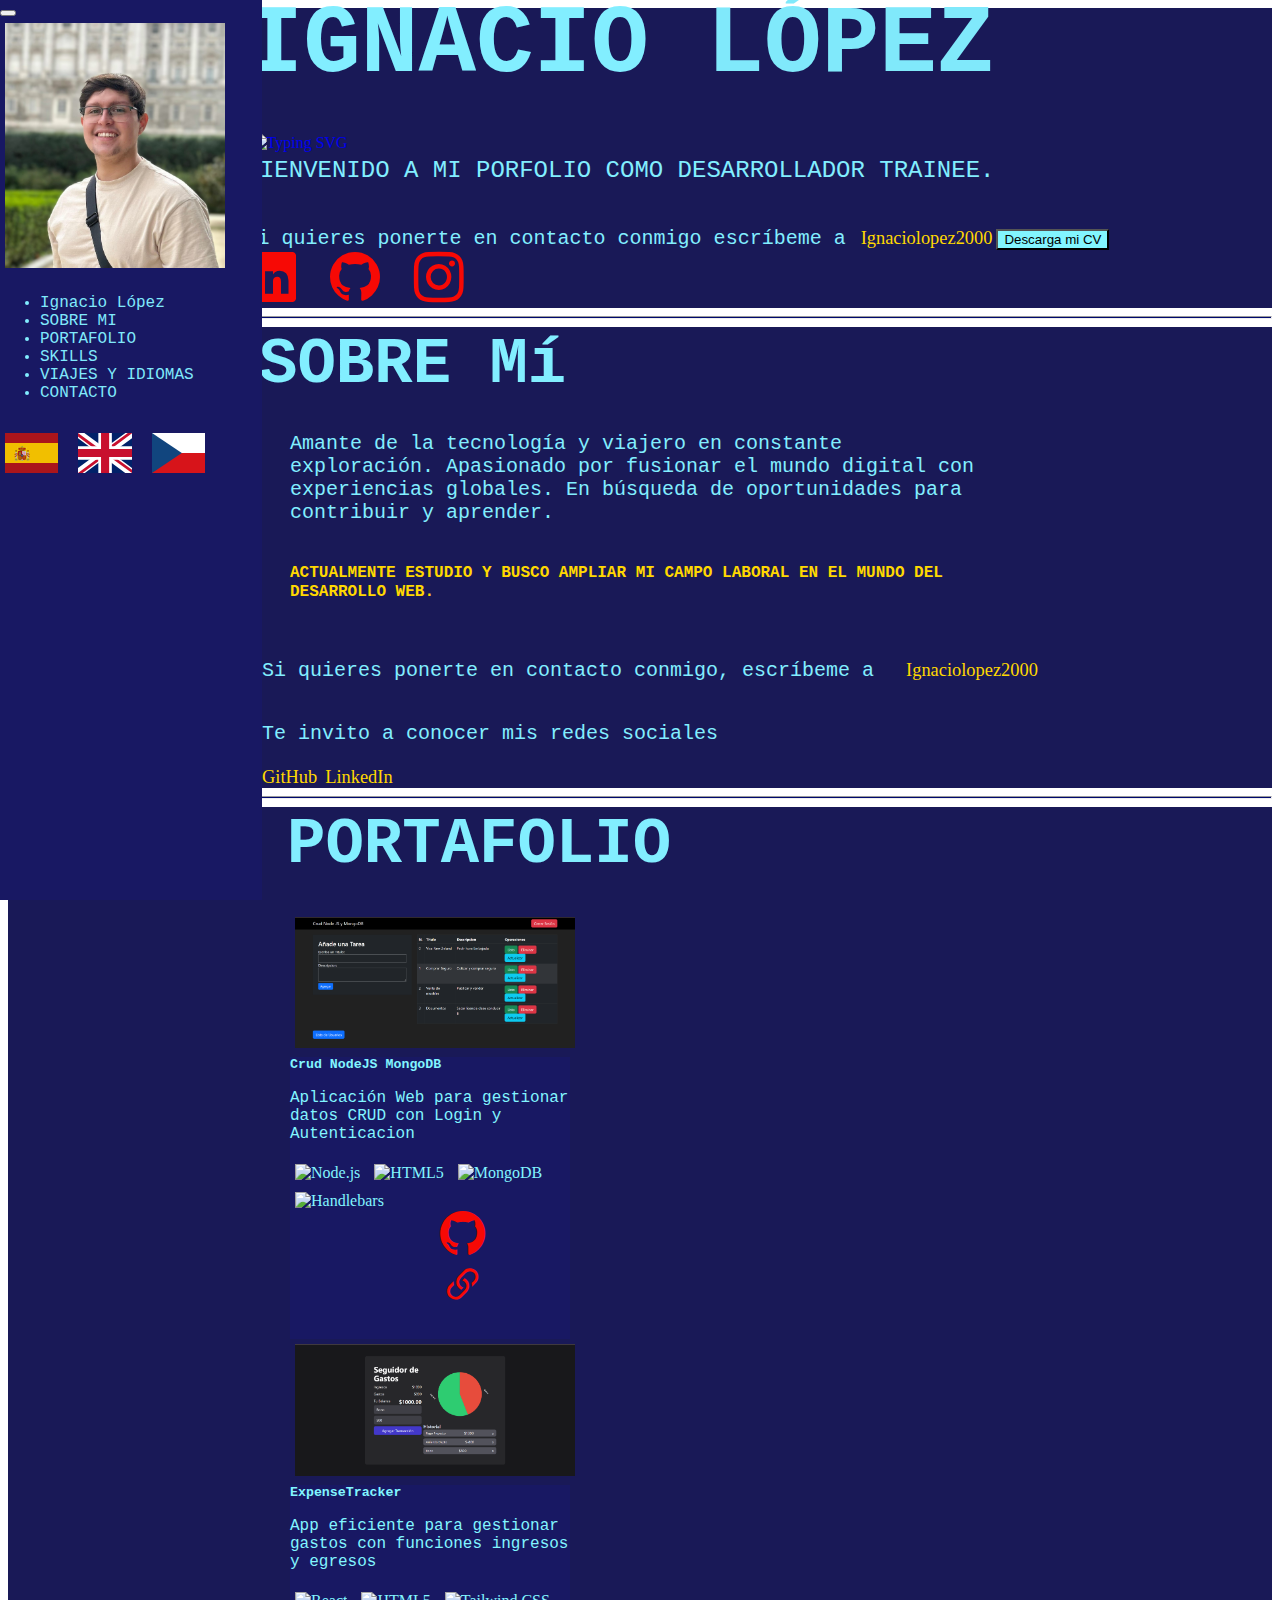
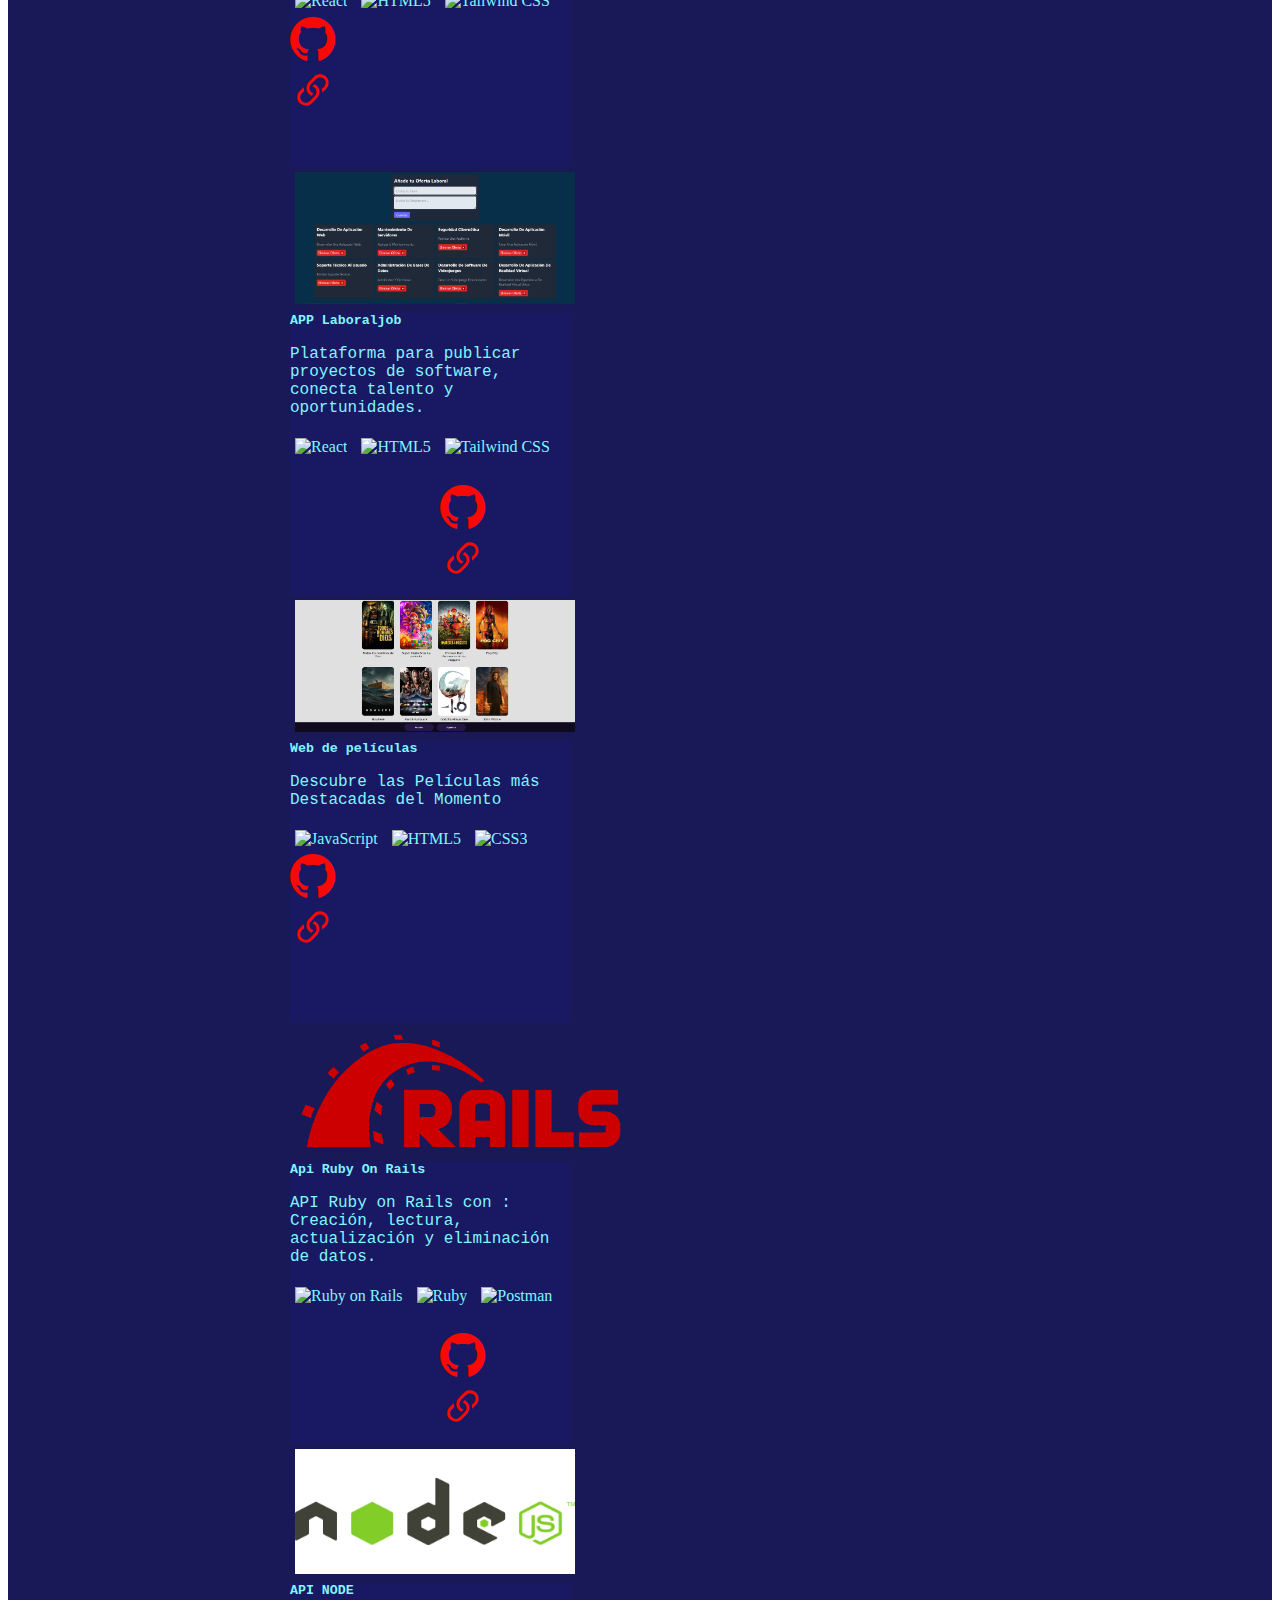
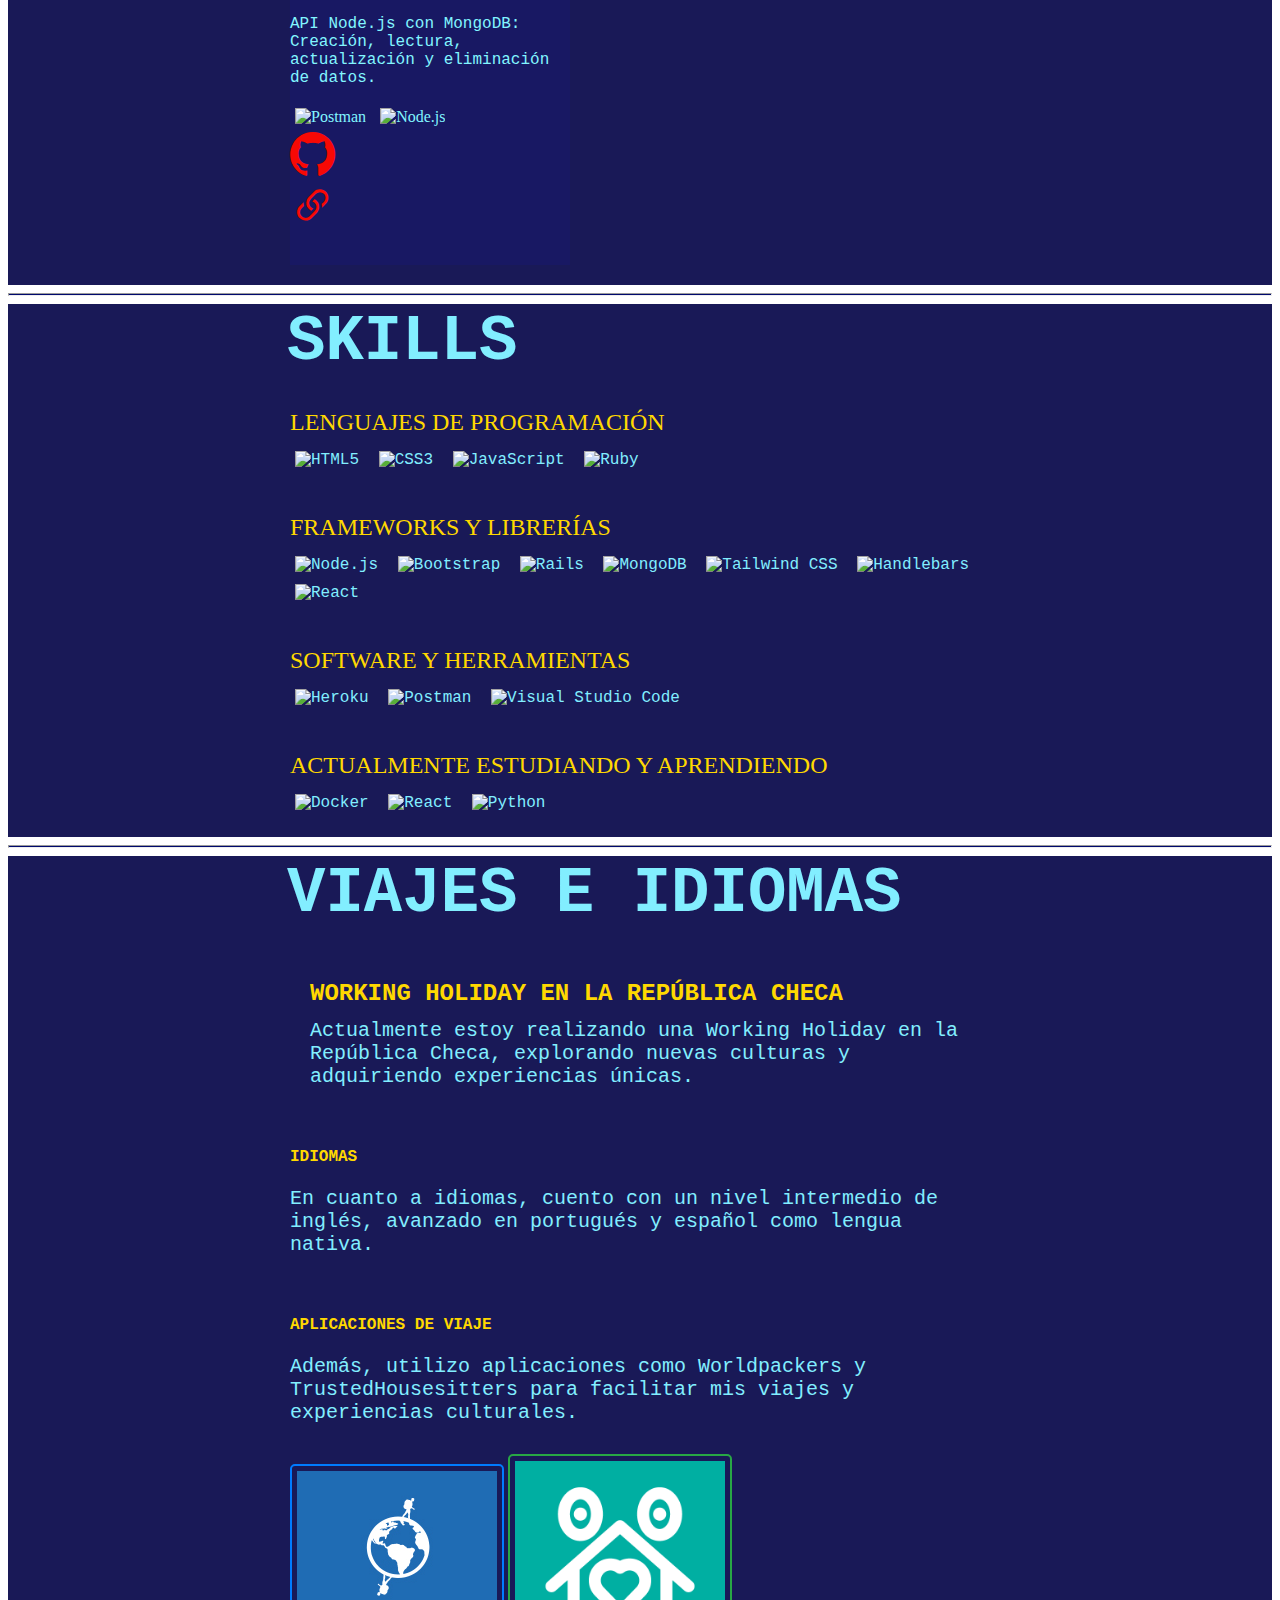
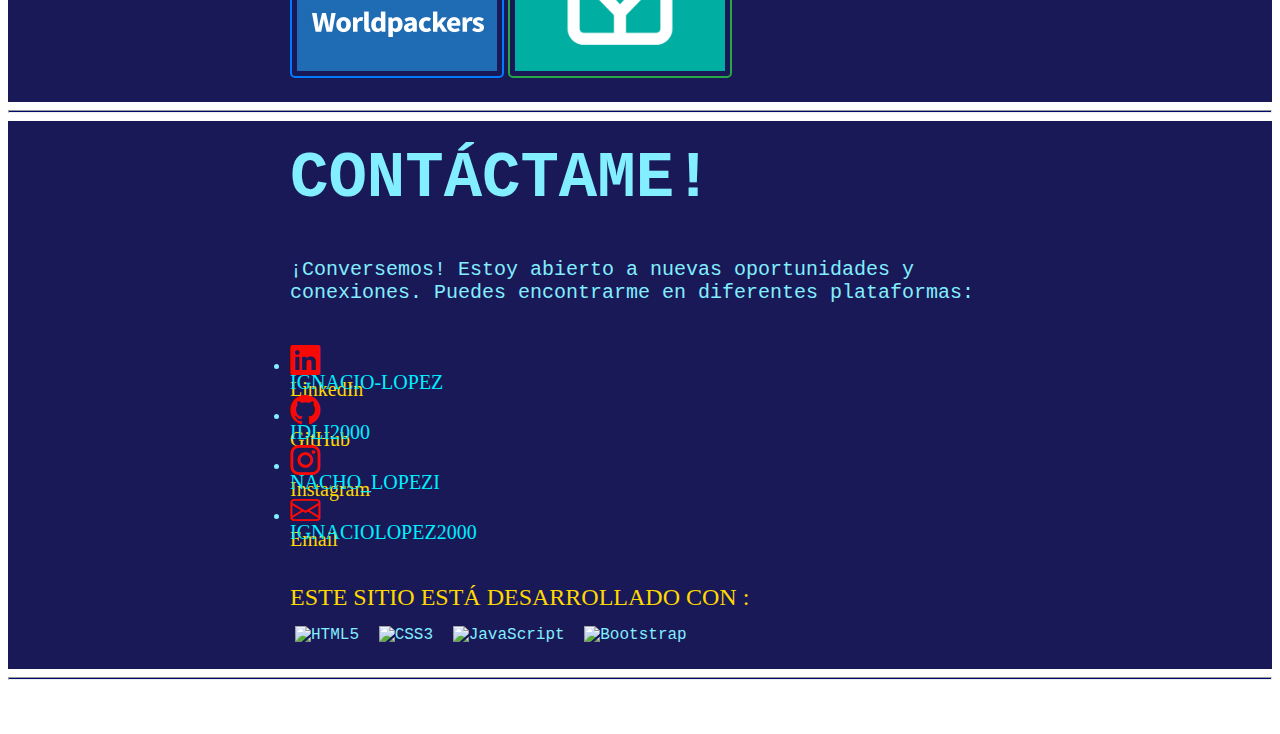
==== commit 465b083c: "Update CV and Logo" ====
--- a/index.html
+++ b/index.html
@@ -53,7 +53,7 @@
           <img
             class="img-fluid img-profile rounded-circle mx-auto mb-2"
             width="220"
-            src="assets/img/_b82201f8-59e5-4f39-bfab-82dd9b6c3354.jpg"
+            src="/assets/img/CV.jpg"
             alt="Logo Nacho"
           />
         </a>
@@ -66,7 +66,7 @@
               aria-disabled="true"
               data-section="nav"
               data-value="home"
-              >NACHO</a
+              >Ignacio López</a
             >
           </li>
           <li class="nav-item">
@@ -150,7 +150,7 @@
         <section  id="nacho" class="aling-items-stretch p-5 pr1">
           <div class="smartphone top p-7 ">
             <h1 class="mb-0 ph1">
-              NACHO
+              IGNACIO
               <span class="text">LÓPEZ</span>
             </h1>
             <br />
@@ -172,12 +172,12 @@
             <a href="mailto:ignaciolopez2000@gmail.com" data-section="home"
               data-value="contactEmail" class="enlace">Ignaciolopez2000</a>
             <a
-              href="/assets/download/CV-EN.pdf"
+              href="/assets/download/CV-EN-N.pdf"
               download="CVIgnacioLopez.pdf"
             >
               <button type="button" class="btn btn-success bt1 d-flex boton-descarga" data-section="home"
               data-value="downloadCvBtn">
-                Descarga mi Cv
+                Descarga mi CV
               </button>
             </a>
             <div class="d-flex">
